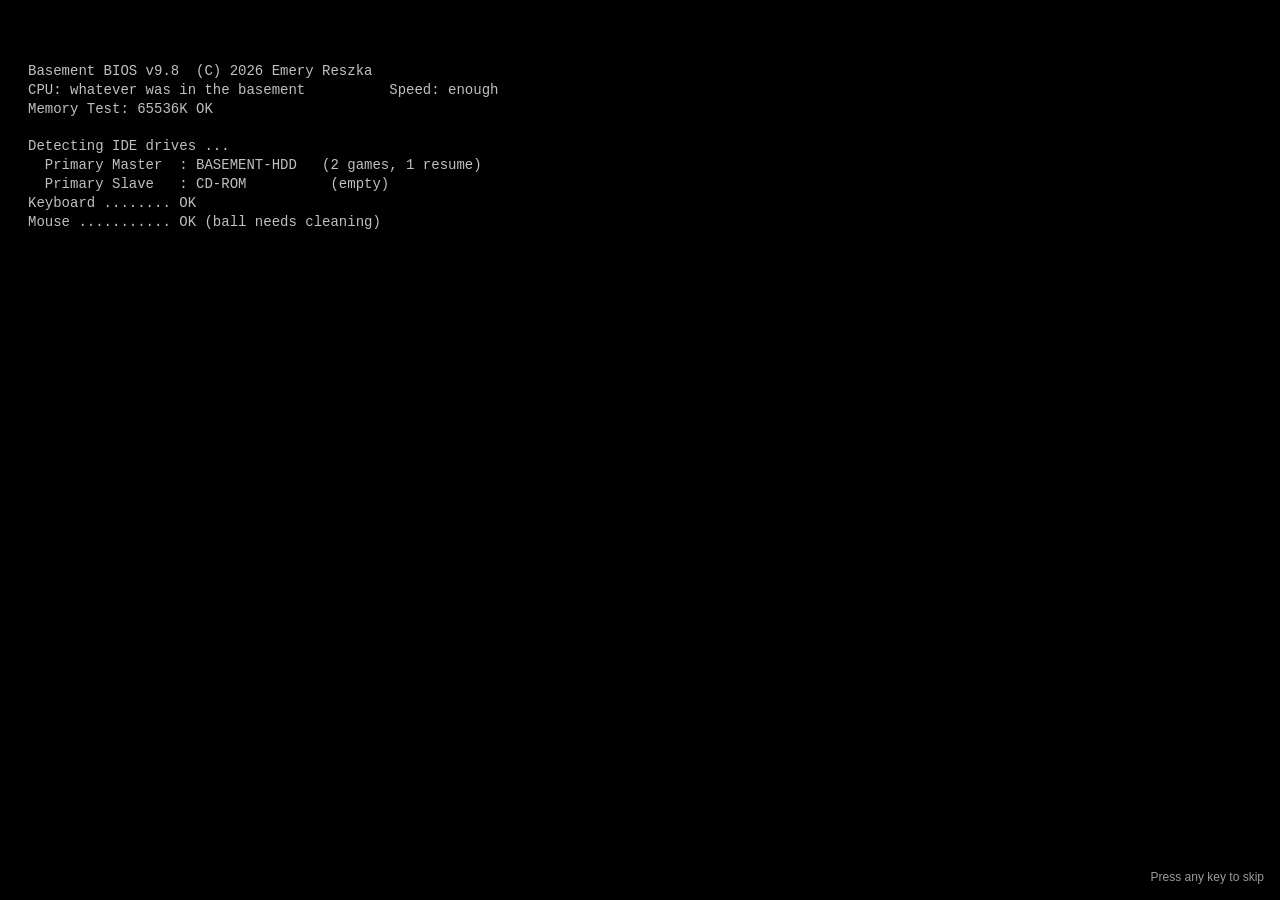
==== desktop.html @ 72ae478f "Add the Oct 7 Project Beta work to the dev log - Bullet patterns for enemies 04-12, hits, weapon swi" ====
<!DOCTYPE html>
<html lang="en">
<head>
<meta charset="UTF-8">
<meta name="viewport" content="width=device-width, initial-scale=1">
<title>The Basement — Emery Reszka</title>
<meta name="description" content="Emery Reszka's games on an old basement PC: a Windows 98 desktop with each game as its own 2000-era download site.">
<meta name="robots" content="noindex">
<meta name="theme-color" content="#008080">
<link rel="stylesheet" href="style.css?v=19">
<script src="basement.js?v=16" defer></script>
<link rel="icon" href="data:image/svg+xml,<svg xmlns='http://www.w3.org/2000/svg' viewBox='0 0 16 16' shape-rendering='crispEdges'><rect width='16' height='16' fill='%23008080'/><rect x='2' y='3' width='12' height='2' fill='%23000080'/><rect x='2' y='5' width='12' height='8' fill='%23c0c0c0'/><rect x='4' y='7' width='8' height='4' fill='%23fff'/></svg>">
</head>
<body>

<svg width="0" height="0" style="position:absolute" aria-hidden="true" focusable="false">
  <defs>
    <filter id="f-select" x="0" y="0" width="1" height="1">
      <feFlood flood-color="#000080" flood-opacity=".55" result="c"/>
      <feComposite in="c" in2="SourceAlpha" operator="in" result="t"/>
      <feBlend in="t" in2="SourceGraphic"/>
    </filter>
  </defs>
  <symbol id="i-computer" viewBox="0 0 16 16" shape-rendering="crispEdges">
    <rect x="1" y="1" width="14" height="11" fill="#c0c0c0"/>
    <path d="M1 1h14v1H1zM1 1h1v11H1z" fill="#fff"/>
    <path d="M14 1h1v11h-1zM1 11h14v1H1z" fill="#808080"/>
    <rect x="3" y="3" width="10" height="7" fill="#000080"/>
    <path d="M4 4h3v1H4zM4 6h5v1H4zM4 8h2v1H4z" fill="#fff"/>
    <rect x="6" y="12" width="4" height="1" fill="#808080"/>
    <rect x="3" y="13" width="10" height="2" fill="#c0c0c0"/>
    <path d="M3 13h10v1H3z" fill="#fff"/><path d="M3 14h10v1H3zM12 13h1v2h-1z" fill="#808080"/>
  </symbol>
  <symbol id="i-ie" viewBox="0 0 16 16" shape-rendering="crispEdges">
    <path d="M5 3h6v1H5zM4 4h8v7H4zM5 11h6v1H5z" fill="#1c5cd8"/>
    <path d="M6 5h4v1H6zM6 8h6v1H6zM10 9h2v1h-2z" fill="#fff"/>
    <ellipse cx="8" cy="8" rx="8" ry="2.6" transform="rotate(-28 8 8)" fill="none" stroke="#ffcc00" stroke-width="1.3"/>
  </symbol>
  <symbol id="i-bin" viewBox="0 0 16 16" shape-rendering="crispEdges">
    <path d="M5 2h5v2H5z" fill="#fff"/><path d="M6 1h3v1H6zM5 2h1v2H5zM9 2h1v2H9z" fill="#808080"/>
    <path d="M10 2h3v3h-3z" fill="#fff"/><path d="M10 2h3v1h-3zM12 3h1v2h-1z" fill="#808080"/>
    <rect x="3" y="4" width="10" height="1" fill="#808080"/>
    <rect x="4" y="5" width="8" height="10" fill="#c0c0c0"/>
    <path d="M4 5h1v10H4z" fill="#fff"/><path d="M11 5h1v10h-1zM4 14h8v1H4z" fill="#808080"/>
    <path d="M6 8h1v4H6zM9 8h1v4H9zM7 12h2v1H7zM7 7h2v1H7z" fill="#008000"/>
  </symbol>
  <symbol id="i-txt" viewBox="0 0 16 16" shape-rendering="crispEdges">
    <path d="M3 1h8v3h3v11H3z" fill="#fff"/>
    <path d="M3 1h8v1H3zM3 1h1v14H3zM3 14h11v1H3zM13 4h1v11h-1zM11 1h1v3h-1zM11 4h3v1h-3z" fill="#000"/>
    <path d="M5 6h6v1H5zM5 8h6v1H5zM5 10h4v1H5zM5 12h6v1H5z" fill="#000080"/>
  </symbol>
  <symbol id="i-pdf" viewBox="0 0 16 16" shape-rendering="crispEdges">
    <path d="M3 1h8v3h3v11H3z" fill="#fff"/>
    <path d="M3 1h8v1H3zM3 1h1v14H3zM3 14h11v1H3zM13 4h1v11h-1zM11 1h1v3h-1zM11 4h3v1h-3z" fill="#000"/>
    <rect x="4" y="6" width="9" height="4" fill="#c00000"/>
    <path d="M5 7h1v2H5zM7 7h1v2H7zM9 7h2v2H9z" fill="#fff"/>
    <path d="M5 11h6v1H5zM5 13h4v1H5z" fill="#808080"/>
  </symbol>
  <symbol id="i-media" viewBox="0 0 16 16" shape-rendering="crispEdges">
    <rect x="1" y="1" width="14" height="11" fill="#808080"/>
    <rect x="2" y="2" width="12" height="9" fill="#000"/>
    <path d="M6 4h1v5H6zM7 5h1v3H7zM8 5h1v3H8zM9 6h1v1H9z" fill="#00ff00"/>
    <rect x="1" y="12" width="14" height="3" fill="#c0c0c0"/>
    <path d="M1 12h14v1H1z" fill="#fff"/><path d="M3 13h2v1H3zM6 13h2v1H6zM9 13h2v1H9z" fill="#000"/>
  </symbol>
  <symbol id="i-mail" viewBox="0 0 16 16" shape-rendering="crispEdges">
    <rect x="1" y="4" width="14" height="9" fill="#fff"/>
    <path d="M1 4h14v1H1zM1 4h1v9H1zM14 4h1v9h-1zM1 12h14v1H1z" fill="#000"/>
    <path d="M2 5h1v1H2zM13 5h1v1h-1zM3 6h1v1H3zM12 6h1v1h-1zM4 7h1v1H4zM11 7h1v1h-1zM5 8h1v1H5zM10 8h1v1h-1zM6 9h1v1H6zM9 9h1v1H9zM7 10h2v1H7z" fill="#808080"/>
    <path d="M9 1h5v1H9zM13 0h1v1h-1zM13 2h1v1h-1zM2 14h5v1H2zM1 13h1v1H1zM1 15h1v1H1z" fill="#0000ff"/>
  </symbol>
  <symbol id="i-folder" viewBox="0 0 16 16" shape-rendering="crispEdges">
    <path d="M1 3h5v1H1zM1 4h14v10H1z" fill="#e0a800"/>
    <path d="M1 3h5v1H1zM6 4h9v1H6zM1 3h1v11H1zM1 14h14v1H1zM14 4h1v11h-1z" fill="#000"/>
    <path d="M2 6h12v7H2z" fill="#ffd800"/><path d="M2 6h12v1H2z" fill="#fff5b0"/>
  </symbol>
  <symbol id="i-flag" viewBox="0 0 16 16" shape-rendering="crispEdges">
    <g transform="skewY(-8) translate(0 1)">
      <rect x="1" y="2" width="6" height="6" fill="#ff0000"/><rect x="8" y="2" width="6" height="6" fill="#00a000"/>
      <rect x="1" y="9" width="6" height="6" fill="#0000ff"/><rect x="8" y="9" width="6" height="6" fill="#ffd700"/>
      <path d="M0 1h15v1H0zM0 1h1v15H0zM14 1h1v15h-1zM0 15h15v1H0zM7 1h1v15H7zM0 8h15v1H0z" fill="#000"/>
    </g>
  </symbol>
  <symbol id="i-err" viewBox="0 0 16 16"><circle cx="8" cy="8" r="7.5" fill="#ff0000" stroke="#800000"/><path d="M5 5l6 6M11 5l-6 6" stroke="#fff" stroke-width="2"/></symbol>
  <symbol id="i-info" viewBox="0 0 16 16"><circle cx="8" cy="8" r="7.5" fill="#fff" stroke="#000"/><path d="M7 4h2v2H7zM7 7h2v5H7z" fill="#0000ff"/></symbol>
  <symbol id="i-warn" viewBox="0 0 16 16"><path d="M8 1L15.5 15H.5z" fill="#ffff00" stroke="#000"/><path d="M7 5h2v5H7zM7 11h2v2H7z" fill="#000"/></symbol>
  <symbol id="i-globe" viewBox="0 0 16 16" shape-rendering="crispEdges"><circle cx="8" cy="8" r="7" fill="#1c5cd8" stroke="#003080"/><path d="M3 5h4v3H3zM8 3h4v2H8zM9 8h4v3H9zM4 10h3v3H4z" fill="#00c000"/></symbol>
  <symbol id="i-back" viewBox="0 0 16 16"><path d="M2 8l6-6v4h6v4H8v4z" fill="#00a000" stroke="#004000"/></symbol>
  <symbol id="i-fwd" viewBox="0 0 16 16"><path d="M14 8L8 2v4H2v4h6v4z" fill="#00a000" stroke="#004000"/></symbol>
  <symbol id="i-refresh" viewBox="0 0 16 16"><path d="M12.5 5.5A5.5 5.5 0 1 0 13.5 8" fill="none" stroke="#00a000" stroke-width="2.4"/><path d="M15 2v6H9z" fill="#00a000"/></symbol>
  <symbol id="i-home" viewBox="0 0 16 16"><path d="M8 1.5L1 8h2v7h4v-4h2v4h4V8h2z" fill="#f0f0f0" stroke="#000"/><path d="M1 8L8 1.5 15 8" fill="none" stroke="#c00000" stroke-width="2"/></symbol>
  <symbol id="i-print" viewBox="0 0 16 16"><rect x="4" y="1" width="8" height="5" fill="#fff" stroke="#000"/><rect x="1" y="6" width="14" height="6" fill="#c0c0c0" stroke="#000"/><rect x="4" y="10" width="8" height="5" fill="#fff" stroke="#000"/><rect x="12" y="7.5" width="1.5" height="1.5" fill="#00c000"/></symbol>
  <symbol id="i-down" viewBox="0 0 16 16"><path d="M5 1h6v7h4l-7 7-7-7h4z" fill="currentColor"/></symbol>
  <symbol id="i-min" viewBox="0 0 10 10"><rect x="1" y="6" width="6" height="2"/></symbol>
  <symbol id="i-max" viewBox="0 0 10 10"><path d="M0 0h9v9H0zM1 2v6h7V2z" fill-rule="evenodd"/></symbol>
  <symbol id="i-close" viewBox="0 0 10 10"><path d="M1 0l3.5 3.5L8 0h1v1L5.5 4.5 9 8v1H8L4.5 5.5 1 9H0V8l3.5-3.5L0 1V0z"/></symbol>
  <symbol id="i-shortcut" viewBox="0 0 10 10"><rect x=".5" y=".5" width="9" height="9" fill="#fff" stroke="#000"/><path d="M2 8l4-4H4V3h4v4H7V5.5L3 9.5z" fill="#000"/></symbol>
  <symbol id="i-star" viewBox="0 0 44 44"><g fill="#ff0000" stroke="#ffd700" stroke-width="1.5"><rect x="7" y="7" width="30" height="30"/><rect x="7" y="7" width="30" height="30" transform="rotate(30 22 22)"/><rect x="7" y="7" width="30" height="30" transform="rotate(60 22 22)"/></g></symbol>
  <symbol id="i-hdd" viewBox="0 0 16 16" shape-rendering="crispEdges"><rect x="1" y="4" width="14" height="8" fill="#c0c0c0" stroke="#000"/><rect x="11" y="7" width="2" height="2" fill="#00c000"/><path d="M2 5h12v1H2z" fill="#fff"/></symbol>
  <symbol id="i-speaker" viewBox="0 0 16 16"><path d="M2 6h3l4-3v10l-4-3H2z" fill="#000"/><path d="M11 5c2 2 2 4 0 6" fill="none" stroke="#000"/></symbol>
  <symbol id="i-hat" viewBox="0 0 16 16"><path d="M4 9a4 4 0 0 1 8 0v1H4z" fill="#ffd700" stroke="#000"/><rect x="2" y="10" width="12" height="2" fill="#ffd700" stroke="#000"/><path d="M5 12h6v3H5z" fill="#f0c090" stroke="#000"/></symbol>
</svg>

<noscript><p style="position:fixed;inset:0;z-index:9999;background:#008080;color:#fff;padding:24px;font:14px Tahoma,Arial,sans-serif">The Basement needs JavaScript to boot. The plain version of this site is at <a href="index.html" style="color:#fff">eareszka.github.io</a>.</p></noscript>

<!-- Boot -->
<div id="boot" aria-live="polite">
  <pre class="post"><span>Basement BIOS v9.8  (C) 2026 Emery Reszka</span><span>CPU: whatever was in the basement          Speed: enough</span><span>Memory Test: 65536K OK</span><span> </span><span>Detecting IDE drives ...</span><span>  Primary Master  : BASEMENT-HDD   (2 games, 1 resume)</span><span>  Primary Slave   : CD-ROM          (empty)</span><span>Keyboard ........ OK</span><span>Mouse ........... OK (ball needs cleaning)</span><span> </span><span>Starting The Basement 98 ... <i class="cur"></i></span></pre>
  <div class="splash">
    <div class="splash-logo">
      <svg class="flag"><use href="#i-flag"/></svg>
      <h1>The Basement <small>Emery Reszka &middot; Second Edition</small></h1>
    </div>
    <div class="splash-bar"></div>
  </div>
  <div class="boot-skip"><span class="key">Press any key</span><span class="tap">Tap</span> to skip</div>
</div>

<div id="off" data-mode="">
  <p class="safe">It's now safe to turn off your computer.<small><a href="#" data-action="poweron">Turn it back on</a> &nbsp;&middot;&nbsp; <a href="index.html">Go to the recruiter view</a></small></p>
</div>

<a class="to-pro" href="index.html"><svg class="ico16"><use href="#i-txt"/></svg> <span>Back to the </span>recruiter view</a>

<!-- Desktop -->
<div id="desktop">
  <button class="icon" data-open="w-sys"><svg class="ico"><use href="#i-computer"/></svg><span class="lbl">My Computer</span></button>
  <button class="icon" data-open="w-ie"><svg class="ico"><use href="#i-ie"/></svg><span class="lbl">Internet Explorer</span></button>
  <button class="icon" data-open="w-mail"><svg class="ico"><use href="#i-mail"/></svg><span class="lbl">Outlook Express</span></button>
  <button class="icon" data-open="w-notes"><svg class="ico"><use href="#i-txt"/></svg><span class="lbl">skills.txt</span></button>
  <a class="icon" href="Emery_Reszka_Resume.pdf" target="_blank" rel="noopener"><svg class="ico"><use href="#i-pdf"/></svg><svg class="shortcut"><use href="#i-shortcut"/></svg><span class="lbl">Resume.pdf</span></a>
  <button class="icon" data-open="w-media"><svg class="ico"><use href="#i-media"/></svg><span class="lbl">Media Player</span></button>
  <button class="icon" data-open="w-bin"><svg class="ico"><use href="#i-bin"/></svg><span class="lbl">Recycle Bin</span></button>
</div>

<!-- ═══ Internet Explorer ═══ -->
<section class="win" id="w-ie" role="dialog" aria-labelledby="w-ie-t" hidden data-icon="i-ie" data-menus="ie">
  <header class="tbar"><svg class="ico16"><use href="#i-ie"/></svg><h2 class="ttl" id="w-ie-t">Internet Explorer</h2></header>
  <div class="mbar" data-mbar></div>
  <div class="body">
    <div class="tools">
      <button class="tb" data-ie="back" disabled><svg><use href="#i-back"/></svg><span>Back</span></button>
      <button class="tb" data-ie="fwd" disabled><svg><use href="#i-fwd"/></svg><span>Forward</span></button>
      <span class="sep"></span>
      <button class="tb" data-ie="stop"><svg><use href="#i-err"/></svg><span>Stop</span></button>
      <button class="tb" data-ie="refresh"><svg><use href="#i-refresh"/></svg><span>Refresh</span></button>
      <button class="tb" data-ie="home"><svg><use href="#i-home"/></svg><span>Home</span></button>
      <span class="sep"></span>
      <button class="tb" data-open="w-mail"><svg><use href="#i-mail"/></svg><span>Mail</span></button>
      <button class="tb" data-ie="print"><svg><use href="#i-print"/></svg><span>Print</span></button>
      <span class="throb" aria-hidden="true"><svg><use href="#i-flag"/></svg></span>
    </div>
    <form class="addr" data-ie-form>
      <label for="ie-url">A<u>d</u>dress</label>
      <span class="field"><svg class="ico16"><use href="#i-ie"/></svg><input id="ie-url" type="text" autocomplete="off" spellcheck="false" value="http://emeryzone.basement/index.htm"></span>
      <button class="go" type="submit"><svg><use href="#i-fwd"/></svg>Go</button>
    </form>
    <div class="pane scroll" id="ie-pane" tabindex="-1">

      <!-- Portal -->
      <article class="site" id="s-portal" data-url="http://emeryzone.basement/index.htm" data-title="Emery's Games Zone">
        <div class="wrap">
          <div class="marquee" aria-hidden="true"><span>*** WELCOME TO EMERY'S GAMES ZONE *** TWO GAMES, BOTH REAL *** THE FAKE DOWNLOAD BUTTONS ARE THE JOKE *** SIGN MY GUESTBOOK *** BEST VIEWED AT 800x600 ***</span></div>
          <h1><span class="wordart rainbow">Emery's<br>Games Zone</span></h1>
          <p class="bestviewed"><span class="blink">!!!</span> This site is best viewed at 800x600 in Internet Explorer 5 <span class="blink">!!!</span></p>
          <div class="cols">
            <aside class="sitenav" aria-label="Site navigation">
              <div class="box"><b>Navigate</b>
                <ul>
                  <li><a href="#portal">Home</a></li>
                  <li><a href="#alpha">Project Alpha</a></li>
                  <li><a href="#beta">Project Beta</a></li>
                  <li><button type="button" data-open="w-sys">About the webmaster</button></li>
                  <li><button type="button" data-open="w-mail">Sign my guestbook</button></li>
                  <li><a href="#links">Links</a></li>
                </ul>
              </div>
              <div class="box"><b>Hit counter</b>
                <span class="counter" data-counter aria-hidden="true"></span>
                <p class="counter-note">You are visitor number <span data-counter-n>1</span>. This counter only counts you, on this computer. Nobody is tracked.</p>
              </div>
              <div class="webmaster">
                <b>The webmaster</b><br>Emery Reszka<br>CS at FGCU, class of 2027
              </div>
              <div class="b88s">
                <span class="b88 ie"><svg><use href="#i-ie"/></svg>Best viewed in IE 5</span>
                <span class="b88 ns">Netscape? Also fine</span>
                <span class="b88 res">800 x 600 or bust</span>
                <span class="b88 txt"><svg><use href="#i-txt"/></svg>Made in a text editor</span>
                <span class="b88 html">Valid HTML (probably)</span>
                <span class="b88 nf">No frames &middot; No Flash</span>
              </div>
            </aside>
            <main>
              <h2>Welcome to my homepage!!!</h2>
              <p class="intro">I'm Emery Reszka. I study Computer Science at Florida Gulf Coast University and graduate in May 2027. This is where I keep the games I've made: a JRPG in GameMaker and a top-down RPG in C++, both mostly to practice procedural generation. Every button on these pages goes to the real thing, except the flashing ones, which go to an error box.</p>
              <h2>The games</h2>
              <div class="featured">
                <section class="game" aria-labelledby="fg-alpha">
                  <h3 id="fg-alpha"><a href="#alpha">Project Alpha</a></h3>
                  <a class="thumb" href="#alpha"><img src="img/alpha-1.jpg" width="1533" height="860" loading="lazy" alt="Project Alpha: the party on a beach in the overworld"></a>
                  <p>A turn-based JRPG in GameMaker Studio 2, starring my real-life friends.</p>
                  <table class="spec">
                    <tr><th>Engine</th><td>GameMaker Studio 2</td></tr>
                    <tr><th>Status</th><td>On the backburner</td></tr>
                    <tr><th>Get it</th><td>Game Jolt</td></tr>
                  </table>
                  <p class="enter"><a href="#alpha">Enter the Alpha shrine &raquo;</a></p>
                </section>
                <section class="game" aria-labelledby="fg-beta">
                  <h3 id="fg-beta"><a href="#beta">Project Beta</a> <span class="new" aria-label="In progress"><svg><use href="#i-star"/></svg><b>WIP!</b></span></h3>
                  <a class="thumb" href="#beta"><img src="img/beta-town.png" width="1408" height="960" loading="lazy" alt="Project Beta: the starting town, with a road, a pond and forest"></a>
                  <p>A top-down RPG in C++ and SDL2 that generates a whole new world from every seed.</p>
                  <table class="spec">
                    <tr><th>Language</th><td>C++17 + SDL2</td></tr>
                    <tr><th>Status</th><td>In progress</td></tr>
                    <tr><th>Get it</th><td>Not yet</td></tr>
                  </table>
                  <p class="enter"><a href="#beta">Enter the dungeon &raquo;</a> &middot; <a href="#beta-dev">Dev log</a></p>
                </section>
              </div>
              <h2>News</h2>
              <ul>
                <li><b>Sep 2026:</b> New homepage. The old one is in the Recycle Bin.</li>
                <li><b>Sep 2026:</b> The software moved out. It lives on <a href="index.html">my professional site</a> now; the basement is games only.</li>
              </ul>
              <div class="ring">
                <b>The Basement Webring</b>
                This site is owned by Emery. Four sites, one basement.
                <nav aria-label="Webring"><a href="#links" data-ring="prev">&laquo; Previous</a> <a href="#beta" data-ring="rand">Random</a> <a href="#alpha" data-ring="next">Next &raquo;</a> <a href="#portal">List sites</a></nav>
              </div>
            </main>
          </div>
          <div class="foot">
            <p><span class="mailme"><svg><use href="#i-mail"/></svg><button type="button" data-open="w-mail" class="sitenav" style="border:0;background:none;padding:0;text-decoration:underline;font:inherit;color:inherit">E-mail the webmaster</button></span></p>
            <p>This page was last updated 9/27/2026. Made by hand in a text editor. No frames, no Flash, no Java applets, no counters that lie.</p>
            <p>&copy; 2026 Emery Reszka &middot; <a href="index.html">My professional site</a> &middot; <a href="https://github.com/eareszka" target="_blank" rel="noopener">GitHub</a></p>
          </div>
        </div>
      </article>

      <!-- Project Alpha -->
      <article class="site" id="s-alpha" data-url="http://emeryzone.basement/games/alpha.htm" data-title="~*~ Project Alpha ~*~ a JRPG">
        <div class="wrap">
          <h1><span class="wordart">Project Alpha</span></h1>
          <p class="tagline">~*~ a turn-based JRPG starring my real-life friends ~*~</p>
          <div class="uc"><svg><use href="#i-hat"/></svg><span>Under construction. On the backburner, not forgotten.</span><svg><use href="#i-hat"/></svg></div>
          <div class="cols">
            <aside class="sitenav" aria-label="Site navigation">
              <div class="box"><b>Alpha shrine</b>
                <ul>
                  <li><a href="#portal">&laquo; Back to the Zone</a></li>
                  <li><a href="#s-alpha-shots">Screenshots</a></li>
                  <li><a href="#s-alpha-dl">Download</a></li>
                  <li><a href="#beta">My other game</a></li>
                </ul>
              </div>
              <div class="box"><b>Hit counter</b><span class="counter" data-counter aria-hidden="true"></span><p class="counter-note">Visitor <span data-counter-n>1</span>, counted on your computer only.</p></div>
              <div class="b88s"><span class="b88">GameMaker Studio 2</span><span class="b88">Turn-based</span></div>
            </aside>
            <main>
              <h2>About the game</h2>
              <p>A turn-based JRPG in GameMaker Studio 2, with my real-life friends as the characters. I made it mainly to practice procedural generation. It's currently on the backburner, but far from forgotten.</p>
              <div id="s-alpha-shots">
                <h2>Screenshots</h2>
                <div class="shots">
                  <a href="img/alpha-1.jpg"><img class="wide" src="img/alpha-1.jpg" width="1533" height="860" loading="lazy" alt="Project Alpha: the party in a turn-based battle"></a>
                  <a href="img/alpha-2.png"><img class="wide" src="img/alpha-2.png" width="1554" height="892" loading="lazy" alt="Project Alpha: exploring the overworld"></a>
                  <a href="img/alpha-3.png"><img class="wide" src="img/alpha-3.png" width="1547" height="861" loading="lazy" alt="Project Alpha: a dialogue scene"></a>
                </div>
                <p class="shot-note">Click a picture to see it full size.</p>
              </div>
              <h2 id="s-alpha-dl">Download</h2>
              <div class="dl-row">
                <a class="dl-real" href="https://gamejolt.com/games/ProjectEmerald/880548" target="_blank" rel="noopener" data-file="Project Alpha for Windows" data-from="gamejolt.com" data-info="The game's page on Game Jolt. The download is there."><svg><use href="#i-down"/></svg>Get it on Game Jolt</a>
              </div>
              <button type="button" class="ad orange" data-msg="There is no 'full version'. The game is on Game Jolt, under the green button, and it is as finished as it is.">UNLOCK FULL VERSION <svg class="arrow"><use href="#i-down"/></svg><small>no CD key needed!!!</small></button>
              <table class="spec">
                <tr><th>Engine</th><td>GameMaker Studio 2</td></tr>
                <tr><th>Language</th><td>GML</td></tr>
                <tr><th>Genre</th><td>Turn-based JRPG</td></tr>
                <tr><th>Status</th><td>On the backburner</td></tr>
              </table>
              <div class="ring"><b>The Basement Webring</b><nav aria-label="Webring"><a href="#portal" data-ring="prev">&laquo; Previous</a> <a href="#links" data-ring="rand">Random</a> <a href="#beta" data-ring="next">Next &raquo;</a> <a href="#portal">List sites</a></nav></div>
            </main>
          </div>
          <div class="foot"><p class="lastupd">Last updated: 9/27/2026 (this page). The game: not since it went on the backburner.</p><p>Thanks for visiting my shrine. <a href="#portal">Back to the Zone</a>.</p></div>
        </div>
      </article>

      <!-- Project Beta -->
      <article class="site" id="s-beta" data-url="http://emeryzone.basement/games/beta.htm" data-title="Project Beta (C++ RPG)">
        <div class="wrap">
<pre class="map" aria-hidden="true">########################        #############
#......................#        #...........#
#......<i>@</i>...............+########+.....<u>k</u>.....#
#......................#        #...........#
#####.##################        ######.######
    #.#                              #.#
    #.####################           #.#
    #....................#############.#
    ######################.............#
                         ##############</pre>
          <h1><span class="wordart straight">Project Beta</span></h1>
          <p class="tagline">a top-down RPG in C++ with SDL2</p>
          <div class="uc"><svg><use href="#i-hat"/></svg><span>Under construction. Every seed is a different world; so is every build.</span><svg><use href="#i-hat"/></svg></div>
          <div class="cols">
            <aside class="sitenav" aria-label="Site navigation">
              <div class="box"><b>[beta]</b>
                <ul>
                  <li><a href="#portal">&laquo; Back to the Zone</a></li>
                  <li><a href="#s-beta-shots">Screenshots</a></li>
                  <li><a href="#beta-dev">Dev log</a></li>
                  <li><a href="#alpha">My other game</a></li>
                  <li><button type="button" data-open="w-mail">Mail</button></li>
                </ul>
              </div>
              <div class="box"><b>Hit counter</b><span class="counter" data-counter aria-hidden="true"></span><p class="counter-note">Visitor <span data-counter-n>1</span>. Counted here, on your machine.</p></div>
              <div class="b88s"><span class="b88">C++ / SDL2</span><span class="b88">Procgen</span></div>
            </aside>
            <main>
              <h2>About</h2>
              <p>A top-down RPG I'm writing in C++17 with SDL2, with no engine. Every seed generates a 3000 by 3000 tile world: biomes, rivers, cliffs, fifteen settlements joined by roads, and nine kinds of dungeon. Fights are bullet-hell battles. I started it in April 2026 to practice procedural generation.</p>
              <p>What went wrong along the way, and how I found it, is in the <a href="#beta-dev">dev log</a>.</p>
              <h2>Download</h2>
              <p>Not yet. It isn't done. When it is, the button will be here and it will be green. The source is public.</p>
              <div class="dl-row">
                <a class="dl-real quiet" href="https://github.com/eareszka/C-game" target="_blank" rel="noopener" data-file="Project Beta source code" data-from="github.com" data-info="The repository on GitHub: the game, the world generator and the tools I test it with.">Read the source</a>
              </div>
              <button type="button" class="ad red" data-msg="No. There is no beta of Project Beta yet. When there is, it will be a green button, and it will say where it goes.">DOWNLOAD BETA v99.9 <svg class="arrow"><use href="#i-down"/></svg><small>leaked build!!!</small></button>
              <div id="s-beta-shots">
                <h2>Screenshots</h2>
                <div class="shots">
                  <a href="img/beta-town.png"><img class="wide" src="img/beta-town.png" width="1408" height="960" loading="lazy" alt="Project Beta: the starting town, with a road, a pond and forest"></a>
                  <a href="img/beta-cliffs.png"><img class="wide" src="img/beta-cliffs.png" width="1408" height="960" loading="lazy" alt="Project Beta: cliffs and plateaus on a snowfield"></a>
                  <a href="img/beta-cave.png"><img class="wide" src="img/beta-cave.png" width="1408" height="960" loading="lazy" alt="Project Beta: a cave dungeon with an enemy and a piece of loot"></a>
                </div>
                <p class="shot-note">Click a picture to see it full size.</p>
              </div>
              <table class="spec">
                <tr><th>Language</th><td>C++17</td></tr>
                <tr><th>Library</th><td>SDL2 + SDL2_image</td></tr>
                <tr><th>Genre</th><td>Top-down RPG</td></tr>
                <tr><th>World</th><td>3000 &times; 3000 tiles, generated from a seed</td></tr>
                <tr><th>Status</th><td>In progress</td></tr>
              </table>
              <div class="ring"><b>The Basement Webring</b><nav aria-label="Webring"><a href="#alpha" data-ring="prev">&laquo; Previous</a> <a href="#portal" data-ring="rand">Random</a> <a href="#links" data-ring="next">Next &raquo;</a> <a href="#portal">List sites</a></nav></div>
            </main>
          </div>
          <div class="foot"><p class="lastupd">Last updated: 9/27/2026 (this page). The game changes every run and every build.</p><p>You descend. <a href="#portal">Back to the Zone</a>.</p></div>
        </div>
      </article>

      <!-- Project Beta: dev log. Entries are drafted from the commit history; Emery to confirm the wording of each. -->
      <article class="site" id="s-beta-dev" data-url="http://emeryzone.basement/games/beta_dev.htm" data-title="Project Beta - dev log">
        <div class="wrap">
          <h1><span class="wordart straight">Dev Log</span></h1>
          <p class="tagline">Project Beta: what broke, and how I found out why</p>
          <div class="cols">
            <aside class="sitenav" aria-label="Site navigation">
              <div class="box"><b>[dev log]</b>
                <ul>
                  <li><a href="#beta">&laquo; Back to Beta</a></li>
                  <li><a href="#dev-patterns">Bullet patterns</a></li>
                  <li><a href="#dev-crafting">Crafting</a></li>
                  <li><a href="#dev-depth">Walking behind things</a></li>
                  <li><a href="#dev-enemies">Enemy sprites</a></li>
                  <li><a href="#dev-camera">The camera</a></li>
                  <li><a href="#dev-cliffs">Cliffs</a></li>
                  <li><a href="#dev-wrap">The wrapping world</a></li>
                  <li><a href="#dev-speed">16 seconds</a></li>
                  <li><a href="#dev-towns">Ghost towns</a></li>
                  <li><a href="#dev-chasers">Stacked enemies</a></li>
                </ul>
              </div>
              <div class="b88s"><span class="b88">C++ / SDL2</span><span class="b88">No engine</span></div>
            </aside>
            <main class="devlog">
              <p>Newest first. Every number here was measured, mostly by small tools I wrote to render or count the world without opening the game. Pictures come from those same tools.</p>

              <!-- draft: Emery to confirm -->
              <section id="dev-patterns">
                <h2>Oct 7: Bullet patterns, EXP and the dungeons' outsides</h2>
                <p>Enemies 04 to 12, from Lili to Ebigane, each got their own bullet pattern. New kinds of bullet came with them: mines that wait before they go off, boomerangs that come back, and shots that speed up or slow down. Volleys are fired in shapes too: blossoms, eyes, leopard spots and pentagrams. Some enemies fire on a breath frame of their idle animation, so you can read the attack coming.</p>
                <div class="hard"><h3>Scoring a fight</h3><p>A hit now costs a whole bar of health and is clearly shown, and you can switch weapons mid-fight. EXP is a score of the fight: hits landed, bullets grazed and enemies defeated all count, and mining pays some too. Enough of it levels you up.</p></div>
                <div class="shots devshot"><a href="img/beta-graveyard.png"><img src="img/beta-graveyard.png" width="1408" height="960" loading="lazy" alt="A fenced graveyard with rows of gravestones and a small mausoleum at the back"></a></div>
                <p>Every dungeon now looks like where you came in. Ruins, pyramids and barrows have their own walls inside, doors and ladders lead between floors, and houses and the book shop have interiors.</p>
                <div class="shots devshot"><a href="img/beta-stonehenge.png"><img src="img/beta-stonehenge.png" width="1408" height="960" loading="lazy" alt="A ring of standing stones around a stairway down, between a forest and a snowfield"></a></div>
                <p class="shot-note">Above: a graveyard's mausoleum, and stonehenge with its stairway down. The gravestones and the fence can both be broken.</p>
              </section>

              <!-- draft: Emery to confirm -->
              <section id="dev-crafting">
                <h2>Oct 6: Crafting, and a raft off the first island</h2>
                <p>Weapons are now made, not found. Each one is a shape plus an ore: the shape decides how it swings or fires, the ore decides its damage, colour and what it can harvest. A TAB menu lists what you carry, what you can make and what each recipe still needs. Special parts come from the ruins, stonehenge and the catacombs.</p>
                <div class="hard"><h3>The opening</h3><p>You start on an island ringed by water. To leave you build a raft from wood, vine taken from a Treesqueak and the raft book, and it sails straight until it hits land. The two dungeons on the starting island only hold the weakest enemies and never link to each other, and the graveyard's way down stays hidden until you break its gravestone. A small checker tool, <code>craftcheck</code>, confirms every recipe can actually be finished from what the world gives you.</p></div>
              </section>

              <!-- draft: Emery to confirm -->
              <section id="dev-depth">
                <h2>Oct 4: Walking behind a church</h2>
                <div class="shots devshot"><a href="img/beta-church.png"><img src="img/beta-church.png" width="1408" height="960" loading="lazy" alt="A ruined church at the back of a walled graveyard full of gravestones"></a></div>
                <p>Every dungeon entrance got its own building: ruins, a mausoleum, an oasis, pyramids, stonehenge, a dead giant oak and a ruined church at the back of the catacombs. They looked right until you walked near them. Tile collision made you bump into empty air around a roof, and the player was drawn either fully in front of a building or fully behind it.</p>
                <div class="hard"><h3>How I fixed it</h3><p>Each building now reports two layers for every pixel: whether it's solid, and which ground row it stands on. The feet only collide with real footprints, so you can walk right up to a wall and behind a spire. Everything is drawn under the player first, then any pixel whose ground line is nearer than the player's feet is laid back over them. The same rule lets the oak's branches cover trees behind it. A doorway carves a short passage into the building, so you can only go in through the front, never from behind.</p></div>
                <div class="shots devshot"><a href="img/beta-pyramid.png"><img src="img/beta-pyramid.png" width="1408" height="960" loading="lazy" alt="A stepped stone pyramid with a doorway at the top of its stairs"></a></div>
                <p class="shot-note">Above: a step pyramid. On sand the same entrance becomes an Egyptian one.</p>
              </section>

              <!-- draft: Emery to confirm -->
              <section id="dev-enemies">
                <h2>Oct 2 to Oct 4: Every enemy gets a face</h2>
                <div class="shots devshot"><a href="img/beta-enemies.png"><img src="img/beta-enemies.png" width="1474" height="206" loading="lazy" alt="A row of pixel art enemies: a small rodent, a red winged creature, a lake serpent, a giant antlion, a coiled snake with an elephant head and more"></a></div>
                <p>Battles used to show a green box. Now each enemy has a sprite sheet: eight directions, each with its own idle animation, based on the creature's description in <i>A Book of Creatures</i>. It turns to face you and its hitbox scales with the sprite.</p>
                <div class="hard"><h3>How they're made</h3><p>Small enemies are drawn as text grids; bigger ones, with many parts, come from small Python generators sharing a library of shapes. Aseprite paints the frames, and the build checks the exported sheet pixel by pixel against what was drawn. The biggest creatures get five or eight idle frames instead of three, so the battle code now reads a frame count per sheet.</p></div>
              </section>

              <!-- draft: Emery to confirm -->
              <section id="dev-camera">
                <h2>Sep 30: Dashes crawling over the ground</h2>
                <p>Fullscreen, thin dark dashes appeared across the grass and moved as I walked. Windowed they never showed up. Later, at zooms like 0.75x, the player wobbled by a pixel and the tile seams shimmered while scrolling.</p>
                <div class="hard"><h3>How I found it</h3><p>Fullscreen the frame was scaled by 2.25, so tile edges landed on quarter pixels and sometimes sampled the row of the neighbouring sprite in the tile sheet. I matched the bad rows pixel for pixel to the tree art above the grass. The fix was to draw each frame at 1:1 and scale it once. The wobble came from float rounding at fractional zooms, so the camera now keeps its position in whole screen pixels.</p></div>
              </section>

              <!-- draft: Emery to confirm -->
              <section id="dev-cliffs">
                <h2>Aug 10 to Sep 29: Cliffs, four times</h2>
                <div class="shots devshot"><a href="img/beta-cliffs.png"><img src="img/beta-cliffs.png" width="1408" height="960" loading="lazy" alt="Cliffs and plateaus on a snowfield, built from stamped landforms"></a></div>
                <p>The cliffs started as flat brown tiles, then a nine-slice, then a set of drawing rules copied from how MOTHER&nbsp;1 draws its cliffs. Each version broke somewhere new: corners halfway down a face, ground sealed inside walls, pillars nobody could reach.</p>
                <div class="hard"><h3>What finally worked</h3><p>Stop drawing cliffs by rule. The world now stamps whole landforms: big ones spliced from the full MOTHER&nbsp;1 overworld at seams where every 2&times;2 block of sprites already exists in that map, small ones grown from my own island drawings with wave function collapse.</p></div>
              </section>

              <!-- draft: Emery to confirm -->
              <section id="dev-wrap">
                <h2>Sep 27: A world that wraps</h2>
                <div class="shots devshot"><a href="img/beta-map.png"><img src="img/beta-map.png" width="3000" height="3000" loading="lazy" alt="The whole world of seed 387, one pixel per tile: rivers in navy, roads in blue, towns in yellow, the wasteland in brown"></a></div>
                <p>I joined the map's edges so you can walk off one side and come back on the other. The edges met, but the land didn't: every noise pattern, smoothing filter and river still treated the edge as an edge, so the ground stopped dead at the seam.</p>
                <div class="hard"><h3>The hard part</h3><p>Every stage of generation had to treat the joined axis as a circle, from the coastline smoothing to the rivers stepping across. Then the biome mix had drifted, so I retuned it until eight test seeds were within a point of the old worlds (sand 4.3% against 4.6%). A census tool checks the seam's two edges against every other pair of neighbouring lines.</p></div>
                <p class="shot-note">Above: the whole world, one pixel to the tile. Fifteen settlements and the roads joining them.</p>
              </section>

              <!-- draft: Emery to confirm -->
              <section id="dev-speed">
                <h2>Aug 14: Sixteen seconds to build a world</h2>
                <p>The player waits while the world generates, and it took 15.6 seconds.</p>
                <div class="hard"><h3>How I fixed it</h3><p>I timed every stage first. One pass asked "is there snow within fifty tiles?" for every desert tile, a 101&times;101 scan each time; it now runs once for the whole map. A smoothing filter recounted its 49-tile window for every tile, 17 times over 9 million tiles; it now slides the window instead. 15.6 seconds became 2.9, and a hash of all nine million tiles proved each change built the exact same world.</p></div>
              </section>

              <!-- draft: Emery to confirm -->
              <section id="dev-towns">
                <h2>Aug 9: Towns in the middle of nowhere</h2>
                <div class="shots devshot"><a href="img/beta-town.png"><img src="img/beta-town.png" width="1408" height="960" loading="lazy" alt="The starting town, with a road, a pond and forest"></a></div>
                <p>Moats, winding paths and buildings kept showing up out in the wilderness, with working doors into real interiors that nobody had placed.</p>
                <div class="hard"><h3>How I found it</h3><p>Reading the code didn't find it; my first theory was wrong. So I made the generator snapshot the map after each of its two dozen stages and diffed them. The town stage was reading two empty town layouts that were declared one row tall, so the loop read about 97&nbsp;KB past a 624-byte array, straight into the real starting town's layout, shifted by a row. That's why the junk looked hand-made.</p></div>
              </section>

              <!-- draft: Emery to confirm -->
              <section id="dev-chasers">
                <h2>Aug 7: Enemies stacking on each other</h2>
                <div class="shots devshot"><a href="img/beta-cave.png"><img src="img/beta-cave.png" width="1408" height="960" loading="lazy" alt="A cave dungeon with an enemy (red) and a piece of loot (gold)"></a></div>
                <p>Enemies chasing you through a cave merged into one sprite. My separation pass pushed overlapping pairs apart twice per frame, and it still wasn't enough.</p>
                <div class="hard"><h3>How I measured it</h3><p>A stress test over 900 frames: in a one-tile corridor the closest two enemies sat 0.42 pixels apart, against a 14-pixel sprite. Each sweep only moves a push one link along a queue, so I sweep until nothing overlaps (at most 32 times). Closest approach went to about 15 pixels in every test, with zero overlapping frames.</p></div>
              </section>

              <div class="ring"><b>The Basement Webring</b><nav aria-label="Webring"><a href="#alpha" data-ring="prev">&laquo; Previous</a> <a href="#portal" data-ring="rand">Random</a> <a href="#links" data-ring="next">Next &raquo;</a> <a href="#portal">List sites</a></nav></div>
            </main>
          </div>
          <div class="foot"><p class="lastupd">Last updated: 10/7/2026. The source for all of this is on <a href="https://github.com/eareszka/C-game" target="_blank" rel="noopener">GitHub</a>.</p><p><a href="#beta">Back to Beta</a> &middot; <a href="#portal">Back to the Zone</a></p></div>
        </div>
      </article>

      <!-- Links -->
      <article class="site" id="s-links" data-url="http://emeryzone.basement/links.htm" data-title="Links - Emery's Games Zone">
        <div class="wrap">
          <h1><span class="wordart" style="--wa-fill:#0000ff;--wa-shade:#000080">Links</span></h1>
          <h2>Me, elsewhere</h2>
          <ul>
            <li><a href="index.html">My professional site</a>: my résumé and my software projects.</li>
            <li><a href="Emery_Reszka_Resume.pdf" target="_blank" rel="noopener">Résumé (PDF)</a></li>
            <li><a href="https://github.com/eareszka" target="_blank" rel="noopener">github.com/eareszka</a>: my source code.</li>
            <li><a href="https://www.linkedin.com/in/emery-reszka-a18336251/" target="_blank" rel="noopener">LinkedIn</a></li>
            <li><a href="https://www.youtube.com/@EmeryReszka" target="_blank" rel="noopener">YouTube</a>: also playable in Media Player on the desktop.</li>
            <li><button type="button" data-open="w-mail" class="sitenav" style="border:0;background:none;padding:0;text-decoration:underline;font:inherit;color:#0000ff">EmeryReszka@outlook.com</button></li>
          </ul>
          <h2>Cool sites</h2>
          <p>I don't have a links page of other people's sites. That was the one part of a 2000 homepage I couldn't do honestly.</p>
          <div class="ring"><b>The Basement Webring</b><nav aria-label="Webring"><a href="#beta" data-ring="prev">&laquo; Previous</a> <a href="#alpha" data-ring="rand">Random</a> <a href="#portal" data-ring="next">Next &raquo;</a> <a href="#portal">List sites</a></nav></div>
          <div class="foot"><p class="lastupd">Last updated: 9/27/2026.</p><p><a href="#portal">Back to the Zone</a></p></div>
        </div>
      </article>

      <!-- Cannot find server -->
      <article class="site" id="s-404" data-url="" data-title="Cannot find server">
        <div class="wrap">
          <h1>The page cannot be displayed</h1>
          <p>The page you are looking for is currently unavailable. The Web site might be experiencing technical difficulties, or you may need to adjust your browser settings. Or, more likely, this browser only knows four pages, and that isn't one of them.</p>
          <hr>
          <h2>Please try the following:</h2>
          <ul>
            <li>Click the <a href="#" data-ie-link="refresh">Refresh</a> button, or try again later.</li>
            <li>If you typed the page address in the Address bar, make sure that it is spelled correctly. Anything with "alpha", "beta" or "links" in it will work.</li>
            <li>Click the <a href="#portal">Home</a> button to go back to Emery's Games Zone.</li>
            <li>To leave the basement, use <a href="index.html">the recruiter view</a>.</li>
          </ul>
          <hr>
          <p>Cannot find server or DNS Error<br>Internet Explorer</p>
        </div>
      </article>

    </div>
    <div class="sbar"><span class="msg" data-ie-status>Done</span><span class="prog" aria-hidden="true"><i></i></span><span class="zone"><svg class="ico16"><use href="#i-globe"/></svg>Internet</span></div>
  </div>
  <div class="resize" aria-hidden="true"></div>
</section>

<!-- ═══ System Properties (My Computer) ═══ -->
<section class="win" id="w-sys" role="dialog" aria-labelledby="w-sys-t" hidden data-icon="i-computer" data-controls="close">
  <header class="tbar"><svg class="ico16"><use href="#i-computer"/></svg><h2 class="ttl" id="w-sys-t">System Properties</h2></header>
  <div class="body">
    <div class="tabs" role="tablist"><button class="tab" role="tab" aria-selected="true">General</button><button class="tab" role="tab" aria-selected="false" disabled>Device Manager</button><button class="tab" role="tab" aria-selected="false" disabled>Performance</button></div>
    <div class="sheet scroll">
      <dl>
        <dt>System:</dt>
        <dd>The Basement 98<br>Second Edition</dd>
        <dt>Registered to:</dt>
        <dd>Emery Reszka<br>B.S. Computer Science, Florida Gulf Coast University<br>Expected May 2027</dd>
        <dt>Computer:</dt>
        <dd>Osprey, Florida. Will relocate within the state.<br>U.S. citizen, no sponsorship needed.<br>Looking for software engineering internships and 2027 graduate roles.</dd>
        <dt>Background:</dt>
        <dd>NCAA Division I swimmer for four seasons at UW&ndash;Milwaukee, 20 to 40 hours a week alongside a full course load.<br>UPS preloader during the school year.<br>Aquatics staff at IMG Academy, summer 2026.</dd>
      </dl>
    </div>
    <div class="dlg-foot">
      <a class="b" href="Emery_Reszka_Resume.pdf" target="_blank" rel="noopener" style="text-decoration:none;display:inline-flex;align-items:center;justify-content:center">R&eacute;sum&eacute; (PDF)</a>
      <button class="b" type="button" data-open="w-mail">E-mail</button>
      <button class="b default" type="button" data-close>OK</button>
    </div>
  </div>
</section>

<!-- ═══ Notepad ═══ -->
<section class="win" id="w-notes" role="dialog" aria-labelledby="w-notes-t" hidden data-icon="i-txt" data-menus="notepad">
  <header class="tbar"><svg class="ico16"><use href="#i-txt"/></svg><h2 class="ttl" id="w-notes-t">skills.txt - Notepad</h2></header>
  <div class="mbar" data-mbar></div>
  <div class="body"><div class="pane scroll"><pre>SKILLS.TXT  -  Emery Reszka
=============================

LANGUAGES
  Python, Java, C, TypeScript, JavaScript, SQL, R, HTML

FRAMEWORKS AND TOOLS
  Django, React Native with Expo, PyTorch, SDL2, PyInstaller,
  Git, Linux under WSL, Win32 API, REST APIs, JSON

CONCEPTS AND PRACTICE
  Object-oriented programming, data structures and algorithms,
  computer vision, integrating LLM APIs, prompt engineering,
  Agile sprints

SCHOOL AND JOBS
  Florida Gulf Coast University, Fort Myers
    B.S. Computer Science, expected May 2027
  University of Wisconsin-Milwaukee, School of Engineering
    Computer Science coursework, Sep 2022 - May 2026,
    before transferring to FGCU
  NCAA Division I swimmer, UW-Milwaukee Athletics
    Sep 2022 - May 2026. Twenty to forty hours a week of
    training and competition alongside a full course load,
    for four seasons.
  Aquatics staff, IMG Academy, Bradenton
    Jun - Aug 2026. Supervised swimmers and kept the pool
    areas safe for student athletes and campers.
  Preloader, UPS, Elm Grove
    2023 - 2025. Loaded packages onto delivery trucks in
    route order, during the school year, around classes
    and Division I training.

(Read-only. The version with the formatting is the resume.)
</pre></div></div>
  <div class="resize" aria-hidden="true"></div>
</section>

<!-- ═══ Outlook Express ═══ -->
<section class="win" id="w-mail" role="dialog" aria-labelledby="w-mail-t" hidden data-icon="i-mail" data-menus="mail">
  <header class="tbar"><svg class="ico16"><use href="#i-mail"/></svg><h2 class="ttl" id="w-mail-t">Hi from the basement - Message</h2></header>
  <div class="mbar" data-mbar></div>
  <div class="body">
    <form class="mailform" data-mail style="display:contents">
      <div class="mail-tools">
        <button class="tb" type="submit"><svg><use href="#i-mail"/></svg><span>Send</span></button>
        <span class="sep" style="width:2px;align-self:stretch;margin:3px;box-shadow:var(--groove)"></span>
        <a class="tb" href="https://github.com/eareszka" target="_blank" rel="noopener"><svg><use href="#i-folder"/></svg><span>GitHub</span></a>
        <a class="tb" href="https://www.linkedin.com/in/emery-reszka-a18336251/" target="_blank" rel="noopener"><svg><use href="#i-globe"/></svg><span>LinkedIn</span></a>
        <a class="tb" href="https://www.youtube.com/@EmeryReszka" target="_blank" rel="noopener"><svg><use href="#i-media"/></svg><span>YouTube</span></a>
      </div>
      <div class="mailhead">
        <label for="m-to"><svg class="ico16"><use href="#i-txt"/></svg>To:</label><input class="field" id="m-to" type="text" value="EmeryReszka@outlook.com" readonly>
        <label for="m-from">From:</label><input class="field" id="m-from" type="text" placeholder="Your name (goes in the message)" autocomplete="name">
        <label for="m-subj">Subject:</label><input class="field" id="m-subj" type="text" value="Hi from the basement">
      </div>
      <div class="pane"><textarea class="field" id="m-body" aria-label="Message" placeholder="Send opens your mail program with this filled in. The address is real and I read it."></textarea></div>
    </form>
  </div>
  <div class="resize" aria-hidden="true"></div>
</section>

<!-- ═══ Media Player ═══ -->
<section class="win" id="w-media" role="dialog" aria-labelledby="w-media-t" hidden data-icon="i-media" data-menus="media">
  <header class="tbar"><svg class="ico16"><use href="#i-media"/></svg><h2 class="ttl" id="w-media-t">Media Player - @EmeryReszka</h2></header>
  <div class="mbar" data-mbar></div>
  <div class="body">
    <div class="mp-layout">
    <a class="screen" href="https://www.youtube.com/@EmeryReszka" target="_blank" rel="noopener"><span><span class="play" aria-hidden="true"></span><b>@EmeryReszka on YouTube</b><small>Click to open the channel</small></span></a>
    <div class="screen video" data-screen hidden></div>
    <div class="mp-controls">
      <button class="b" type="button" data-media="play" aria-label="Play">&#9654;</button>
      <button class="b" type="button" data-media="pause" disabled aria-label="Pause">&#10074;&#10074;</button>
      <button class="b" type="button" data-media="stop" disabled aria-label="Stop">&#9632;</button>
      <span class="track" aria-hidden="true"></span>
      <svg class="ico16"><use href="#i-speaker"/></svg>
    </div>
    <ul class="playlist scroll" data-playlist></ul>
    </div>
  </div>
</section>

<!-- ═══ Recycle Bin ═══ -->
<section class="win" id="w-bin" role="dialog" aria-labelledby="w-bin-t" hidden data-icon="i-bin" data-menus="bin">
  <header class="tbar"><svg class="ico16"><use href="#i-bin"/></svg><h2 class="ttl" id="w-bin-t">Recycle Bin</h2></header>
  <div class="mbar" data-mbar></div>
  <div class="body">
    <div class="pane scroll" style="padding:0">
      <table class="files">
        <thead><tr><th>Name</th><th>Original location</th><th>Date deleted</th><th>Type</th></tr></thead>
        <tbody>
          <tr><td><svg class="ico16"><use href="#i-txt"/></svg>vaporwave.css</td><td>C:\Portfolio\v1</td><td>9/27/2026</td><td>Cascading Style Sheet</td></tr>
          <tr><td><svg class="ico16"><use href="#i-txt"/></svg>neon_grid_scroll.gif</td><td>C:\Portfolio\v1</td><td>9/27/2026</td><td>GIF Image</td></tr>
          <tr><td><svg class="ico16"><use href="#i-txt"/></svg>Press Start 2P.ttf</td><td>C:\Portfolio\v1\fonts</td><td>9/27/2026</td><td>TrueType Font</td></tr>
          <tr><td><svg class="ico16"><use href="#i-txt"/></svg>titlebar_shimmer.ani</td><td>C:\Portfolio\v1</td><td>9/27/2026</td><td>Animated Cursor</td></tr>
          <tr><td><svg class="ico16"><use href="#i-txt"/></svg>emoji_icons.ico</td><td>C:\Portfolio\v1\icons</td><td>9/27/2026</td><td>Icon</td></tr>
          <tr><td><svg class="ico16"><use href="#i-txt"/></svg>hero_tagline.txt</td><td>C:\Portfolio\v1</td><td>9/27/2026</td><td>Text Document ("From code to concept, strategy to execution")</td></tr>
        </tbody>
      </table>
    </div>
    <div class="dlg-foot" style="justify-content:flex-start">
      <button class="b" type="button" data-msg-info="The old version of this page is gone. It was purple, it had a scrolling grid, and the icons were emoji. It is not coming back.">Restore</button>
      <button class="b" type="button" data-msg-info="The Recycle Bin is already as empty as it is going to get. These are the only things in it.">Empty Recycle Bin</button>
    </div>
  </div>
  <div class="resize" aria-hidden="true"></div>
</section>

<!-- ═══ Welcome ═══ -->
<section class="win" id="w-welcome" role="dialog" aria-labelledby="w-welcome-t" hidden data-icon="i-flag" data-controls="close">
  <header class="tbar"><svg class="ico16"><use href="#i-flag"/></svg><h2 class="ttl" id="w-welcome-t">Welcome</h2></header>
  <div class="body">
    <div class="welcome scroll">
      <div class="side"><h2>Welcome to The Basement</h2><p>The old computer where I keep my projects.</p></div>
      <div class="main">
        <h3>Everything on this desktop works.</h3>
        <p>Double-click an icon (tap, on a phone), drag windows around, or use the Start button.</p>
        <ul>
          <li><b>Internet Explorer</b> has a site for each of my two games, the way game sites looked in 2000. The green buttons are real. The flashing ones are not.</li>
          <li><b>My Computer</b> says who I am. <b>skills.txt</b> lists what I use.</li>
          <li><b>Outlook Express</b> writes me an e-mail. <b>Media Player</b> plays my YouTube channel.</li>
        </ul>
        <p>Looking for the résumé or my software projects? The résumé is on the desktop, and the software lives on the <a href="index.html">recruiter view</a>.</p>
      </div>
    </div>
    <div class="welcome-foot">
      <label><input type="checkbox" data-welcome-toggle checked> Show this screen each time The Basement starts</label>
      <span><button class="b default" type="button" data-open="w-ie" data-close-self>Open Internet Explorer</button> <button class="b" type="button" data-close>Close</button></span>
    </div>
  </div>
</section>

<!-- ═══ Image preview ═══ -->
<section class="win" id="w-view" role="dialog" aria-labelledby="w-view-t" hidden data-icon="i-txt">
  <header class="tbar"><svg class="ico16"><use href="#i-txt"/></svg><h2 class="ttl" id="w-view-t">Image Preview</h2></header>
  <div class="body"><div class="pane"><img data-view-img src="[data-uri]" alt=""></div></div>
  <div class="resize" aria-hidden="true"></div>
</section>

<!-- ═══ Dialogs ═══ -->
<section class="win dialog" id="d-msg" role="alertdialog" aria-labelledby="d-msg-t" aria-describedby="d-msg-b" hidden data-icon="i-err" data-controls="close">
  <header class="tbar"><h2 class="ttl" id="d-msg-t">Internet Explorer</h2></header>
  <div class="body">
    <div class="msg"><svg class="ico" data-msg-icon><use href="#i-err"/></svg><div id="d-msg-b" data-msg-body></div></div>
    <div class="btns"><button class="b default" type="button" data-close>OK</button></div>
  </div>
</section>

<section class="win dialog" id="d-dl" role="dialog" aria-labelledby="d-dl-t" hidden data-icon="i-ie" data-controls="close">
  <header class="tbar"><h2 class="ttl" id="d-dl-t">File Download</h2></header>
  <div class="body">
    <div class="msg"><svg class="ico"><use href="#i-ie"/></svg>
      <div>
        <p>You have chosen to download a file from this location.</p>
        <div class="dl-file"><b data-dl-name>file</b><span>from <span data-dl-from>github.com</span></span></div>
        <p>What would you like to do with this file?</p>
        <fieldset>
          <label><input type="radio" name="dl-what" value="open" checked> Open it from its current location</label>
          <label><input type="radio" name="dl-what" value="save"> Save this file to disk</label>
        </fieldset>
        <p><small>Either way it copies for a second, then opens the real page in a new tab. There is only one place the file lives.</small></p>
      </div>
    </div>
    <div class="btns"><button class="b default" type="button" data-dl-ok>OK</button><button class="b" type="button" data-close>Cancel</button><button class="b" type="button" data-dl-info>More Info</button></div>
  </div>
</section>

<section class="win dialog" id="d-copy" role="dialog" aria-labelledby="d-copy-t" hidden data-icon="i-folder" data-controls="close">
  <header class="tbar"><h2 class="ttl" id="d-copy-t">Copying...</h2></header>
  <div class="body">
    <div class="copyanim" aria-hidden="true">
      <svg class="ico"><use href="#i-folder"/></svg>
      <span class="papers"><i></i><i></i><i></i></span>
      <svg class="ico"><use href="#i-folder"/></svg>
    </div>
    <p class="copytext"><span data-copy-verb>Opening</span> <b data-copy-name>file</b><br>From '<span data-copy-from>github.com</span>' to 'this tab'</p>
    <div class="copybar" aria-hidden="true"><i></i></div>
    <div class="btns right"><button class="b" type="button" data-close>Cancel</button></div>
  </div>
</section>

<section class="win dialog" id="d-done" role="dialog" aria-labelledby="d-done-t" hidden data-icon="i-folder" data-controls="close">
  <header class="tbar"><h2 class="ttl" id="d-done-t">Download complete</h2></header>
  <div class="body">
    <div class="msg"><svg class="ico"><use href="#i-info"/></svg>
      <div>
        <p><b>Download complete.</b> Nothing was saved to your disk; the file lives at the address below and this button opens it.</p>
        <div class="dl-file"><b data-done-name>file</b><span data-done-href>https://</span></div>
      </div>
    </div>
    <div class="btns right"><button class="b default" type="button" data-done-open>Open</button><button class="b" type="button" data-close>Close</button></div>
  </div>
</section>

<section class="win dialog" id="d-shutdown" role="dialog" aria-labelledby="d-sd-t" hidden data-icon="i-flag" data-controls="close">
  <header class="tbar"><h2 class="ttl" id="d-sd-t">Shut Down The Basement</h2></header>
  <div class="body">
    <div class="msg"><svg class="ico"><use href="#i-computer"/></svg>
      <div>
        <p>What do you want the computer to do?</p>
        <fieldset>
          <label><input type="radio" name="sd" value="standby"> Stand by</label>
          <label><input type="radio" name="sd" value="off" checked> Shut down</label>
          <label><input type="radio" name="sd" value="restart"> Restart</label>
          <label><input type="radio" name="sd" value="pro"> Log off to the recruiter view</label>
        </fieldset>
      </div>
    </div>
    <div class="btns right"><button class="b default" type="button" data-sd-ok>OK</button><button class="b" type="button" data-close>Cancel</button><button class="b" type="button" disabled>Help</button></div>
  </div>
</section>

<!-- ═══ Start menu and taskbar ═══ -->
<nav id="startmenu" hidden aria-label="Start menu">
  <div class="sm-band"><b>The Basement</b><span>&nbsp;98</span></div>
  <div class="sm-items">
    <button type="button" data-open="w-ie"><svg class="ico"><use href="#i-ie"/></svg><span><u>I</u>nternet Explorer</span></button>
    <button type="button" data-open="w-sys"><svg class="ico"><use href="#i-computer"/></svg><span><u>M</u>y Computer</span></button>
    <button type="button" data-open="w-notes"><svg class="ico"><use href="#i-txt"/></svg><span>s<u>k</u>ills.txt</span></button>
    <button type="button" data-open="w-mail"><svg class="ico"><use href="#i-mail"/></svg><span><u>O</u>utlook Express</span></button>
    <button type="button" data-open="w-media"><svg class="ico"><use href="#i-media"/></svg><span>Media <u>P</u>layer</span></button>
    <button type="button" data-open="w-bin"><svg class="ico"><use href="#i-bin"/></svg><span><u>R</u>ecycle Bin</span></button>
    <hr>
    <a href="Emery_Reszka_Resume.pdf" target="_blank" rel="noopener"><svg class="ico"><use href="#i-pdf"/></svg><span><u>D</u>ocuments: Resume.pdf</span></a>
    <button type="button" data-open="w-welcome"><svg class="ico"><use href="#i-flag"/></svg><span><u>H</u>elp: Welcome</span></button>
    <hr>
    <a href="index.html"><svg class="ico"><use href="#i-folder"/></svg><span><u>L</u>og Off to the recruiter view</span></a>
    <button type="button" data-open="d-shutdown"><svg class="ico"><use href="#i-computer"/></svg><span>Sh<u>u</u>t Down...</span></button>
  </div>
</nav>

<div id="taskbar">
  <button class="b" id="start" type="button" aria-expanded="false" aria-controls="startmenu"><svg><use href="#i-flag"/></svg>Start</button>
  <span class="tdiv"></span>
  <div id="tasks"></div>
  <div class="tray"><svg><use href="#i-speaker"/></svg><time id="clock">12:00 AM</time></div>
</div>

</body>
</html>
---- style.css ----
/* The Basement: a Windows 98 shell around a webring of 2000-era game sites.
   Two layers share this file. The shell (desktop, windows, taskbar, dialogs)
   uses the Windows 98 system palette and Tahoma. The sites inside the
   browser window each carry their own webmaster's palette and faces. */

:root {
  --desk: #008080;
  --face: #c0c0c0;
  --hi: #ffffff;
  --lt: #dfdfdf;
  --lo: #808080;
  --dk: #000000;
  --navy: #000080;
  --navy2: #1084d0;
  --inact: #808080;
  --inact2: #b5b5b5;
  --ui: Tahoma, "MS Sans Serif", "Segoe UI", Arial, sans-serif;
  --ui-size: 11px;
  --raised: inset -1px -1px #000, inset 1px 1px #fff, inset -2px -2px #808080, inset 2px 2px #dfdfdf;
  --pressed: inset 1px 1px #000, inset -1px -1px #fff, inset 2px 2px #808080, inset -2px -2px #dfdfdf;
  --sunken: inset 1px 1px #808080, inset -1px -1px #fff, inset 2px 2px #000, inset -2px -2px #dfdfdf;
  --groove: inset 1px 1px #808080, inset -1px -1px #fff;
  --taskbar: 28px;
}

*, *::before, *::after { box-sizing: border-box; }
html, body { height: 100%; margin: 0; }
/* Pinned to the visible screen, so iOS Safari can't rubber-band the whole desktop
   or tuck the taskbar under its toolbar; only the panes inside windows scroll. */
html { -webkit-text-size-adjust: 100%; text-size-adjust: 100%; overscroll-behavior: none; }
body { position: fixed; inset: 0; overscroll-behavior: none; touch-action: manipulation; }
body {
  background: var(--desk);
  color: #000;
  font: var(--ui-size)/1.3 var(--ui);
  overflow: hidden;
  -webkit-font-smoothing: none;
  cursor: default;
  user-select: none;
}
img { display: block; }
::selection { background: var(--navy); color: #fff; }

/* Windows 98 scrollbars: checkered track, bevelled thumb and arrow buttons. */
.scroll { scrollbar-color: #c0c0c0 #e8e8e8; }
.scroll::-webkit-scrollbar { width: 16px; height: 16px; }
.scroll::-webkit-scrollbar-track {
  background-color: #dfdfdf;
  background-image: linear-gradient(45deg, #fff 25%, transparent 25%, transparent 75%, #fff 75%),
                    linear-gradient(45deg, #fff 25%, transparent 25%, transparent 75%, #fff 75%);
  background-size: 2px 2px;
  background-position: 0 0, 1px 1px;
}
.scroll::-webkit-scrollbar-thumb { background: var(--face); box-shadow: var(--raised); }
.scroll::-webkit-scrollbar-button:single-button {
  background-color: var(--face);
  box-shadow: var(--raised);
  height: 16px; width: 16px;
  background-repeat: no-repeat; background-position: center;
}
.scroll::-webkit-scrollbar-button:single-button:vertical:decrement {
  background-image: url("data:image/svg+xml,%3Csvg xmlns='http://www.w3.org/2000/svg' width='7' height='4'%3E%3Cpath d='M3 0l4 4H0z'/%3E%3C/svg%3E");
}
.scroll::-webkit-scrollbar-button:single-button:vertical:increment {
  background-image: url("data:image/svg+xml,%3Csvg xmlns='http://www.w3.org/2000/svg' width='7' height='4'%3E%3Cpath d='M0 0h7L3.5 4z'/%3E%3C/svg%3E");
}
.scroll::-webkit-scrollbar-button:single-button:horizontal:decrement {
  background-image: url("data:image/svg+xml,%3Csvg xmlns='http://www.w3.org/2000/svg' width='4' height='7'%3E%3Cpath d='M0 3.5L4 0v7z'/%3E%3C/svg%3E");
}
.scroll::-webkit-scrollbar-button:single-button:horizontal:increment {
  background-image: url("data:image/svg+xml,%3Csvg xmlns='http://www.w3.org/2000/svg' width='4' height='7'%3E%3Cpath d='M0 0l4 3.5L0 7z'/%3E%3C/svg%3E");
}
.scroll::-webkit-scrollbar-corner { background: var(--face); }

.ico { width: 32px; height: 32px; display: block; image-rendering: pixelated; flex: none; }
.ico16 { width: 16px; height: 16px; display: block; flex: none; }
.sr { position: absolute; width: 1px; height: 1px; overflow: hidden; clip: rect(0 0 0 0); white-space: nowrap; }

/* ── Buttons and fields ─────────────────────────────────────── */
.b {
  font: inherit; color: #000;
  background: var(--face);
  border: 0; border-radius: 0;
  box-shadow: var(--raised);
  padding: 4px 12px;
  min-width: 75px; min-height: 23px;
  cursor: default;
  position: relative;
}
.b:active, .b[aria-pressed="true"] { box-shadow: var(--pressed); padding: 5px 11px 3px 13px; }
.b:focus-visible { outline: 1px dotted #000; outline-offset: -4px; }
.b.default { box-shadow: 0 0 0 1px #000, var(--raised); }
.b:disabled { color: var(--lo); text-shadow: 1px 1px #fff; }
.b--sm { min-width: 0; padding: 2px 6px; min-height: 21px; }
.b--icon { min-width: 0; padding: 0; width: 16px; height: 14px; display: grid; place-items: center; }
.b--icon svg { width: 10px; height: 10px; display: block; }
.b--icon:active { padding: 1px 0 0 1px; }

.field {
  font: inherit; color: #000;
  background: #fff;
  border: 0; border-radius: 0;
  box-shadow: var(--sunken);
  padding: 3px 4px;
  min-height: 21px;
  user-select: text;
}
.field:focus { outline: none; }
textarea.field { resize: none; font-family: "Courier New", monospace; font-size: 12px; line-height: 1.35; }

/* ── Boot ───────────────────────────────────────────────────── */
#boot {
  position: fixed; inset: 0; z-index: 9000;
  background: #000; color: #aaa;
  /* The widest POST line is 56 columns; the text shrinks with the screen so it always fits. */
  font: min(14px, calc((100vw - 32px) / 36))/1.35 "Lucida Console", "Courier New", monospace;
  padding: 24px clamp(16px, 4vw, 28px);
  white-space: pre;
  overflow: hidden;
}
#boot[hidden] { display: none; }
#boot .post { margin: 0; font: inherit; color: #c0c0c0; }
#boot .post span { display: block; visibility: hidden; }
#boot .post span.on { visibility: visible; }
#boot .cur { display: inline-block; width: 9px; height: 15px; background: #c0c0c0; vertical-align: -2px; animation: caret 1s steps(1) infinite; }
@keyframes caret { 50% { opacity: 0; } }
#boot .splash {
  position: absolute; inset: 0;
  background: #000;
  display: none;
  place-items: center;
}
#boot.splash-on .splash { display: grid; }
#boot.splash-on .post { visibility: hidden; }
.splash-logo { text-align: center; }
.splash-logo .flag { width: 96px; height: 96px; margin: 0 auto 14px; }
.splash-logo h1 { font: 700 38px/1 var(--ui); color: #fff; margin: 0; letter-spacing: 1px; }
.splash-logo h1 small { display: block; font: 400 14px/1.4 var(--ui); color: #c0c0c0; margin-top: 8px; }
.splash-bar { position: absolute; left: 0; right: 0; bottom: 0; height: 12px; background: #000; overflow: hidden; }
.splash-bar::before {
  content: ""; position: absolute; top: 2px; bottom: 2px; width: 90px;
  background: repeating-linear-gradient(90deg, #0000a0 0 6px, #1084d0 6px 12px);
  animation: slide 1.1s linear infinite;
}
@keyframes slide { from { left: -90px; } to { left: 100%; } }
.boot-skip { position: absolute; right: 16px; bottom: 16px; color: #9a9a9a; font: 12px var(--ui); }
.boot-skip .tap { display: none; }
@media (hover: none) { .boot-skip .key { display: none; } .boot-skip .tap { display: inline; } }
.splash-logo { padding: 0 16px; }

/* ── Off states ─────────────────────────────────────────────── */
#off {
  position: fixed; inset: 0; z-index: 9100;
  background: #000;
  display: none; place-items: center;
  text-align: center;
}
#off[data-mode="off"] { display: grid; }
#off[data-mode="standby"] { display: grid; }
#off .safe {
  font: 700 clamp(20px, 4vw, 40px)/1.2 "Lucida Console", "Courier New", monospace;
  color: #f7b500;
  text-transform: uppercase;
  margin: 0 20px;
}
#off .safe small { display: block; font: 16px/1.5 var(--ui); color: #888; text-transform: none; margin-top: 24px; }
#off .safe a { color: #ffe08a; }
#off[data-mode="standby"] .safe { display: none; }

/* ── Desktop ────────────────────────────────────────────────── */
#desktop {
  position: absolute; inset: 0 0 var(--taskbar) 0;
  padding: 6px 4px;
  display: flex; flex-direction: column; flex-wrap: wrap;
  align-content: flex-start;
  gap: 2px 8px;
}
.icon {
  width: 76px; padding: 4px 2px;
  display: flex; flex-direction: column; align-items: center; gap: 3px;
  background: none; border: 0; font: inherit; color: #fff;
  cursor: default;
  text-align: center;
  text-decoration: none;
  position: relative;
}
.icon .lbl {
  padding: 1px 2px;
  line-height: 1.2;
  border: 1px dotted transparent;
  max-width: 100%;
  overflow-wrap: anywhere;
}
.icon:focus-visible, .icon.selected { outline: none; }
.icon:focus-visible .lbl, .icon.selected .lbl { background: var(--navy); border-color: #ffff80; }
.icon:focus-visible .ico, .icon.selected .ico { filter: brightness(.7) saturate(1.2); }
.icon.selected .ico { filter: url(#f-select); }
.icon .shortcut { position: absolute; left: 22px; top: 25px; width: 10px; height: 10px; }

/* Back to the recruiter view: a bevelled shortcut pinned top right. */
.to-pro {
  position: absolute; top: 8px; right: 10px; z-index: 5; /* above the desktop, behind every window */
  display: inline-flex; align-items: center; gap: 6px;
  font: inherit; color: #000; text-decoration: none;
  background: var(--face); box-shadow: var(--raised);
  padding: 3px 10px 3px 6px;
}
.to-pro:focus-visible { outline: 1px dotted #000; outline-offset: -4px; }
.to-pro:active { box-shadow: var(--pressed); }

/* ── Windows ────────────────────────────────────────────────── */
.win {
  position: absolute;
  background: var(--face);
  box-shadow: var(--raised);
  padding: 3px;
  display: flex; flex-direction: column;
  min-width: 200px; min-height: 100px;
  z-index: 10;
}
.win[hidden] { display: none; }
/* No window outgrows the screen above the taskbar; whatever no longer fits scrolls inside it. */
.win { max-width: 100%; max-height: calc(100% - var(--taskbar)); }
.win.active { z-index: 20; }
.win.dialog { z-index: 30; }
.win.dialog.active { z-index: 40; }
.win.maximized { left: 0 !important; top: 0 !important; width: 100% !important; height: calc(100% - var(--taskbar)) !important; }
.win.maximized .resize { display: none; }

.tbar {
  display: flex; align-items: center; gap: 3px;
  height: 18px; padding: 1px 2px 1px 3px;
  background: linear-gradient(90deg, var(--navy), var(--navy2));
  color: #fff; font-weight: 700;
  cursor: default;
  flex: none;
}
.win:not(.active) .tbar { background: linear-gradient(90deg, var(--inact), var(--inact2)); color: #fff; }
.tbar .ttl { flex: 1; white-space: nowrap; overflow: hidden; text-overflow: ellipsis; margin: 0; font: inherit; }
.tbar .ctl { display: flex; gap: 2px; margin-left: 2px; }
.tbar .ctl .b--icon:last-child { margin-left: 2px; }

.mbar { display: flex; gap: 0; height: 19px; align-items: center; padding: 0 1px; flex: none; }
.mbar button {
  font: inherit; background: none; border: 0; padding: 2px 6px; color: #000; cursor: default;
}
.mbar button u { text-decoration: underline; }
.mbar button:hover, .mbar button[aria-expanded="true"] { background: var(--navy); color: #fff; }
.mbar button:focus-visible { outline: 1px dotted #000; outline-offset: -2px; }
.menu {
  position: absolute; z-index: 60;
  background: var(--face); box-shadow: var(--raised);
  padding: 2px; min-width: 150px;
}
.menu[hidden] { display: none; }
.menu button { display: flex; width: 100%; text-align: left; font: inherit; background: none; border: 0; padding: 3px 18px 3px 22px; color: #000; gap: 8px; }
.menu button:hover, .menu button:focus-visible { background: var(--navy); color: #fff; outline: none; }
.menu hr { border: 0; height: 2px; margin: 3px 2px; box-shadow: var(--groove); }

.body { flex: 1; min-height: 0; display: flex; flex-direction: column; overflow: auto; }
.pane {
  flex: 1; min-height: 0; overscroll-behavior: contain;
  background: #fff; box-shadow: var(--sunken);
  padding: 2px;
  overflow: auto;
  user-select: text;
}
.resize {
  position: absolute; right: 2px; bottom: 2px; width: 14px; height: 14px;
  cursor: nwse-resize;
  background: url("data:image/svg+xml,%3Csvg xmlns='http://www.w3.org/2000/svg' width='12' height='12'%3E%3Cpath d='M11 1v1h-1V1zM11 4v1h-1V4zM8 4v1H7V4zM11 7v1h-1V7zM8 7v1H7V7zM5 7v1H4V7zM11 10v1h-1v-1zM8 10v1H7v-1zM5 10v1H4v-1zM2 10v1H1v-1z' fill='%23fff'/%3E%3Cpath d='M10 2v1H9V2zM10 5v1H9V5zM7 5v1H6V5zM10 8v1H9V8zM7 8v1H6V8zM4 8v1H3V8zM10 11v1H9v-1zM7 11v1H6v-1zM4 11v1H3v-1zM1 11v1H0v-1z' fill='%23808080'/%3E%3C/svg%3E") no-repeat right bottom;
}
.sbar {
  display: flex; gap: 2px; margin-top: 2px; height: 20px; flex: none;
}
.sbar > span { box-shadow: var(--groove); padding: 2px 6px; white-space: nowrap; overflow: hidden; text-overflow: ellipsis; display: flex; align-items: center; gap: 4px; }
.sbar .msg { flex: 1; }
.sbar .zone { width: 130px; }

/* Zoom rectangle drawn when windows open and close. */
.zoom { position: fixed; z-index: 8000; border: 2px dotted #fff; mix-blend-mode: difference; pointer-events: none; }

/* ── Browser window ─────────────────────────────────────────── */
#w-ie { width: min(940px, calc(100vw - 32px)); height: min(760px, calc(100vh - 64px)); left: 90px; top: 18px; }
.tools { display: flex; align-items: flex-start; gap: 2px; padding: 2px 4px 3px; border-top: 1px solid var(--lo); box-shadow: inset 0 1px #fff; flex: none; }
.tools .tb {
  display: flex; flex-direction: column; align-items: center; gap: 2px;
  font: inherit; color: #000; background: none; border: 1px solid transparent; padding: 3px 6px 2px; min-width: 48px;
}
.tools .tb svg { width: 20px; height: 20px; display: block; }
.tools .tb:hover:not(:disabled) { border-color: #fff var(--lo) var(--lo) #fff; }
.tools .tb:active:not(:disabled) { border-color: var(--lo) #fff #fff var(--lo); }
.tools .tb:disabled { color: var(--lo); }
.tools .tb:disabled svg { filter: grayscale(1) opacity(.5); }
.tools .tb:focus-visible { outline: 1px dotted #000; outline-offset: -3px; }
.tools .sep { width: 2px; align-self: stretch; margin: 3px 3px; box-shadow: var(--groove); }
/* The throbber: the flag at the toolbar's right, which only moves while a page loads. */
.tools .throb { margin-left: auto; align-self: center; width: 34px; height: 34px; display: grid; place-items: center; box-shadow: var(--sunken); background: #000; }
.tools .throb svg { width: 22px; height: 22px; }
.win.loading .throb svg { animation: throb .6s steps(4) infinite; }
@keyframes throb { 25% { transform: translateY(-2px) rotate(-6deg); } 50% { transform: translateY(0) rotate(0); } 75% { transform: translateY(2px) rotate(6deg); } }
.sbar .prog { width: 120px; padding: 3px 3px; }
.sbar .prog i { display: block; height: 100%; width: 0; background: repeating-linear-gradient(90deg, #000080 0 8px, transparent 8px 10px); }
.win.loading .prog i { animation: prog .9s steps(10, end) forwards; }
@keyframes prog { to { width: 100%; } }
.addr { display: flex; align-items: center; gap: 4px; padding: 3px 4px; border-top: 1px solid var(--lo); box-shadow: inset 0 1px #fff; flex: none; }
.addr label { padding-right: 4px; }
.addr .field { flex: 1; display: flex; align-items: center; gap: 4px; padding: 1px 3px; min-width: 0; }
.addr .field input { flex: 1; border: 0; font: inherit; padding: 2px 0; min-width: 0; background: none; user-select: text; }
.addr .field input:focus { outline: none; }
.addr .go { display: inline-flex; align-items: center; gap: 4px; font: inherit; border: 1px solid transparent; background: none; padding: 2px 6px; }
.addr .go:hover { border-color: #fff var(--lo) var(--lo) #fff; }
.addr .go svg { width: 16px; height: 16px; }
#ie-pane { padding: 0; }
#ie-pane:focus { outline: none; }

/* ── Dialogs ────────────────────────────────────────────────── */
.dialog { width: min(420px, calc(100vw - 24px)); left: 50%; top: 40%; transform: translate(-50%, -50%); min-height: 0; }
.dialog .body { padding: 12px 12px 10px; gap: 12px; }
.dialog .msg { display: flex; gap: 14px; align-items: flex-start; user-select: text; }
.dialog .msg p { margin: 0 0 6px; line-height: 1.4; }
.dialog .msg p:last-child { margin: 0; }
.dialog .btns { display: flex; justify-content: center; gap: 6px; flex-wrap: wrap; }
.dialog .btns.right { justify-content: flex-end; }
.dialog fieldset { border: 0; padding: 0; margin: 0; display: grid; gap: 6px; }
.dialog fieldset label { display: flex; gap: 6px; align-items: center; }
.dialog .group { box-shadow: var(--groove); padding: 8px 10px 10px; margin-top: 4px; position: relative; }
.dialog .group legend, .dialog .group > b { position: absolute; top: -7px; left: 8px; background: var(--face); padding: 0 3px; font-weight: 400; }
.dl-file { background: #fff; box-shadow: var(--sunken); padding: 6px 8px; margin: 6px 0 2px; user-select: text; }
.dl-file b { display: block; margin-bottom: 2px; }
.dl-file span { color: #444; overflow-wrap: anywhere; }
/* Copying files: two folders and three pages flying between them, in steps. */
.copyanim { display: flex; align-items: center; gap: 8px; justify-content: center; padding: 6px 0 10px; }
.copyanim .papers { position: relative; width: 120px; height: 32px; display: block; }
.copyanim .papers i { position: absolute; top: 8px; left: 0; width: 12px; height: 16px; background: #fff; border: 1px solid #000; box-shadow: inset 0 3px 0 -1px #808080, inset 0 6px 0 -1px #808080; animation: fly .9s steps(6) infinite; }
.copyanim .papers i:nth-child(2) { animation-delay: .3s; }
.copyanim .papers i:nth-child(3) { animation-delay: .6s; }
@keyframes fly { from { left: 0; transform: translateY(0); } 50% { transform: translateY(-10px); } to { left: 108px; transform: translateY(0); } }
.copytext { margin: 0 0 10px; line-height: 1.5; text-align: center; user-select: text; }
.copybar { height: 16px; box-shadow: var(--sunken); background: #fff; padding: 2px; margin: 0 0 12px; }
.copybar i { display: block; height: 100%; width: 0; background: repeating-linear-gradient(90deg, #000080 0 8px, #fff 8px 10px); animation: prog 1.1s steps(11, end) forwards; }

/* ── System properties ──────────────────────────────────────── */
#w-sys { width: min(430px, calc(100vw - 24px)); left: 260px; top: 70px; }
.tabs { display: flex; padding: 6px 6px 0; gap: 0; flex: none; }
.tab { font: inherit; background: var(--face); border: 0; box-shadow: inset 1px 1px #fff, inset -1px 0 #808080, inset 2px 0 #dfdfdf; padding: 3px 10px 4px; margin-bottom: -1px; }
.tab[aria-selected="true"] { box-shadow: inset 1px 1px #fff, inset -1px 0 #000, inset 2px 0 #dfdfdf, inset -2px 0 #808080; padding: 2px 12px 5px; position: relative; z-index: 1; }
.sheet { margin: 0 6px; box-shadow: inset 1px 1px #fff, inset -1px -1px #000, inset -2px -2px #808080; padding: 14px 16px; display: grid; grid-template-columns: 1fr; gap: 6px 14px; align-content: start; user-select: text; flex: 1; min-height: 0; overflow: auto; }
.sheet dl { margin: 0; grid-column: 1; grid-row: 1; }
.sheet dt { margin-top: 10px; font-weight: 400; }
.sheet dt:first-child { margin-top: 0; }
.sheet dd { margin: 2px 0 0 18px; line-height: 1.4; }
.sheet .portrait { grid-column: 2; grid-row: 1; }
.sheet .portrait img { width: 120px; height: 120px; box-shadow: var(--sunken); padding: 2px; background: var(--face); }
.sheet .portrait small { display: block; text-align: center; margin-top: 4px; color: #333; }
.dlg-foot { display: flex; justify-content: flex-end; gap: 6px; padding: 10px 6px 6px; flex: none; }

/* ── Notepad ────────────────────────────────────────────────── */
#w-notes { width: min(500px, calc(100vw - 24px)); height: 420px; left: 320px; top: 90px; }
#w-notes .pane { padding: 0; }
#w-notes pre { margin: 0; padding: 4px 6px; font: 13px/1.4 "Lucida Console", "Courier New", monospace; white-space: pre-wrap; user-select: text; }

/* ── Outlook Express ────────────────────────────────────────── */
#w-mail { width: min(520px, calc(100vw - 24px)); height: 440px; left: 200px; top: 60px; }
.mailhead { display: grid; grid-template-columns: 64px 1fr; gap: 4px 6px; align-items: center; padding: 6px 6px 4px; flex: none; }
.mailhead label { display: flex; align-items: center; gap: 4px; }
.mailhead .field { display: block; width: 100%; }
.mailhead .cc a { color: var(--navy); }
#w-mail .body .pane { display: flex; flex-direction: column; }
#w-mail textarea { flex: 1; width: 100%; box-shadow: none; border: 0; padding: 6px; }
.mail-tools { display: flex; gap: 2px; padding: 3px 4px; border-top: 1px solid var(--lo); box-shadow: inset 0 1px #fff; flex: none; align-items: flex-start; }
.mail-tools .tb { display: flex; flex-direction: column; align-items: center; gap: 2px; font: inherit; color: #000; background: none; border: 1px solid transparent; padding: 3px 8px 2px; min-width: 52px; text-decoration: none; }
.mail-tools .tb svg { width: 20px; height: 20px; }
.mail-tools .tb:hover { border-color: #fff var(--lo) var(--lo) #fff; }
.mail-tools .tb:focus-visible { outline: 1px dotted #000; outline-offset: -3px; }

/* ── Media player ───────────────────────────────────────────── */
#w-media { width: min(400px, calc(100vw - 24px)); left: 420px; top: 120px; }
/* The player is laid out by its own window width, so a maximized window and a
   phone get the same treatment: narrow, a 16:9 screen over the playlist;
   wide, the screen fills the window and the playlist stands down the right. */
#w-media .body { container-type: inline-size; }
.screen {
  background: #000; color: #fff;
  aspect-ratio: 16 / 9; flex: none; display: grid; place-items: center; text-align: center;
  box-shadow: var(--sunken); margin: 2px; cursor: pointer; border: 0; width: calc(100% - 4px); font: inherit;
}
#w-media .mp-layout { flex: 1; min-height: 0; display: flex; flex-direction: column; }
#w-media .playlist { flex: 1 1 auto; min-height: 0; }
@container (min-width: 640px) {
  #w-media .mp-layout { display: grid; grid-template-columns: 1fr minmax(240px, 30%); grid-template-rows: 1fr auto; height: 100%; }
  #w-media .screen { grid-area: 1 / 1; aspect-ratio: auto; width: auto; height: auto; min-height: 0; }
  #w-media .mp-controls { grid-area: 2 / 1; }
  #w-media .playlist { grid-area: 1 / 2 / 3 / 3; max-height: none; margin: 2px 2px 2px 4px; }
  #w-media .playlist img { width: 96px; height: 54px; }
}
.screen, .screen:visited, .screen:hover { color: #fff; text-decoration: none; }
.screen:focus-visible { outline: 1px dotted #fff; outline-offset: -6px; }
.screen.video { display: block; padding: 2px; cursor: default; }
.screen[hidden] { display: none; }
.screen.video iframe { display: block; width: 100%; height: 100%; border: 0; }
.playlist li a[aria-current="true"] { background: var(--navy); color: #fff; }
.screen .play { width: 0; height: 0; border: 22px solid transparent; border-left: 34px solid #00c000; border-right: 0; margin: 0 auto 10px; }
.screen b { display: block; font-size: 12px; }
.screen small { display: block; color: #aaa; margin-top: 4px; }
.mp-controls { display: flex; gap: 2px; padding: 4px 2px; align-items: center; }
.mp-controls .b { min-width: 0; padding: 2px 8px; }
.mp-controls .track { flex: 1; height: 10px; box-shadow: var(--sunken); background: #fff; position: relative; margin: 0 6px; }
.mp-controls .track::after { content: ""; position: absolute; left: 0; top: 0; bottom: 0; width: 34%; background: var(--navy); }
.playlist { margin: 0; padding: 2px; list-style: none; background: #fff; box-shadow: var(--sunken); overflow: auto; }
.playlist li a { display: flex; gap: 8px; align-items: center; padding: 3px; color: #000; text-decoration: none; }
.playlist li a:hover, .playlist li a:focus-visible { background: var(--navy); color: #fff; outline: none; }
.playlist img { width: 64px; height: 36px; object-fit: cover; border: 1px solid #000; }
.playlist span { display: block; }
.playlist small { display: block; color: inherit; opacity: .8; margin-top: 2px; }
.playlist .hint { padding: 6px; color: #444; }

/* ── Recycle bin ────────────────────────────────────────────── */
#w-bin { width: min(460px, calc(100vw - 24px)); height: 320px; left: 360px; top: 140px; }
.files { width: 100%; border-collapse: collapse; font: inherit; user-select: text; }
.files th { text-align: left; font-weight: 400; background: var(--face); box-shadow: var(--raised); padding: 3px 6px; position: sticky; top: 0; }
.files td { padding: 3px 6px; white-space: nowrap; vertical-align: middle; }
.files td:last-child { white-space: normal; min-width: 110px; }
.files td:first-child { display: flex; gap: 6px; align-items: center; }
.files tr:hover td { background: var(--navy); color: #fff; }

/* ── Welcome ────────────────────────────────────────────────── */
#w-welcome { width: min(520px, calc(100vw - 24px)); left: 220px; top: 80px; }
/* The pane scrolls on a short screen so the buttons below it stay put. */
.welcome { display: grid; grid-template-columns: 150px 1fr; flex: 1 1 260px; min-height: 0; overflow: auto; }
.welcome .side { background: linear-gradient(180deg, var(--navy), var(--navy2)); color: #fff; padding: 18px 14px; }
.welcome .side h2 { font: 700 20px/1.15 var(--ui); margin: 0 0 6px; }
.welcome .side p { margin: 0; color: #fff; }
.welcome .main { padding: 16px 18px; background: #fff; box-shadow: var(--sunken); user-select: text; }
.welcome .main h3 { font: 700 13px/1.3 var(--ui); margin: 0 0 8px; }
.welcome .main p { margin: 0 0 8px; line-height: 1.45; }
.welcome .main ul { margin: 0 0 8px; padding-left: 18px; line-height: 1.5; }
.welcome .main li b { font-weight: 700; }
.welcome-foot { display: flex; align-items: center; justify-content: space-between; gap: 10px; padding: 8px 6px 4px; flex-wrap: wrap; }
.welcome-foot label { display: flex; gap: 6px; align-items: center; }

/* ── Image viewer ───────────────────────────────────────────── */
#w-view { width: min(720px, calc(100vw - 24px)); height: min(620px, calc(100vh - 60px)); left: 140px; top: 30px; }
#w-view .pane { display: grid; place-items: center; background: #808080; }
#w-view img { max-width: 100%; max-height: 100%; object-fit: contain; width: auto; height: auto; }

/* ── Taskbar and Start menu ─────────────────────────────────── */
#taskbar {
  position: absolute; left: 0; right: 0; bottom: 0; height: var(--taskbar);
  background: var(--face);
  box-shadow: inset 0 1px #fff, 0 -1px #808080;
  display: flex; align-items: center; gap: 4px;
  padding: 3px 2px 2px;
  z-index: 100;
}
#start { display: inline-flex; align-items: center; gap: 4px; font-weight: 700; padding: 1px 6px 1px 3px; min-width: 0; min-height: 22px; }
#start svg { width: 16px; height: 16px; }
.tdiv { width: 2px; align-self: stretch; margin: 1px 2px; box-shadow: var(--groove); }
#tasks { flex: 1; display: flex; gap: 3px; overflow: hidden; }
.task {
  display: inline-flex; align-items: center; gap: 5px;
  font: inherit; color: #000; background: var(--face); border: 0;
  box-shadow: var(--raised);
  padding: 1px 6px; min-height: 22px; width: 160px; max-width: 160px; flex: 1 1 auto;
  white-space: nowrap; overflow: hidden; text-overflow: ellipsis;
}
.task span { overflow: hidden; text-overflow: ellipsis; }
.task[aria-pressed="true"] {
  box-shadow: var(--pressed); font-weight: 700;
  background-image: linear-gradient(45deg, #fff 25%, transparent 25%, transparent 75%, #fff 75%), linear-gradient(45deg, #fff 25%, transparent 25%, transparent 75%, #fff 75%);
  background-size: 2px 2px; background-position: 0 0, 1px 1px;
}
.task:focus-visible { outline: 1px dotted #000; outline-offset: -4px; }
.tray { display: flex; align-items: center; gap: 6px; box-shadow: var(--groove); padding: 2px 8px; min-height: 22px; }
.tray svg { width: 16px; height: 16px; }
.tray time { min-width: 44px; text-align: center; font-variant-numeric: tabular-nums; }

#startmenu {
  position: absolute; left: 2px; bottom: var(--taskbar); z-index: 110;
  background: var(--face); box-shadow: var(--raised);
  padding: 3px; display: flex;
  width: 200px;
}
#startmenu[hidden] { display: none; }
.sm-band {
  width: 21px; background: linear-gradient(0deg, var(--navy), var(--navy2));
  color: #fff; font: 700 15px/1 var(--ui);
  writing-mode: vertical-rl; transform: rotate(180deg);
  padding: 6px 2px; letter-spacing: 1px; white-space: nowrap; display: flex; align-items: center;
}
.sm-band b { color: #fff; }
.sm-band span { color: #dfe8ff; }
.sm-items { flex: 1; display: flex; flex-direction: column; padding: 2px 0; }
.sm-items button, .sm-items a {
  display: flex; align-items: center; gap: 8px;
  font: inherit; color: #000; text-decoration: none; background: none; border: 0;
  padding: 4px 8px 4px 4px; text-align: left; min-height: 32px;
}
.sm-items button:hover, .sm-items a:hover, .sm-items button:focus-visible, .sm-items a:focus-visible { background: var(--navy); color: #fff; outline: none; }
.sm-items hr { border: 0; height: 2px; margin: 2px 1px; box-shadow: var(--groove); }
.sm-items u { text-decoration: underline; }

/* ══════════════════════════════════════════════════════════════
   THE SITES. Each is one webmaster's page from about 2000.
   ══════════════════════════════════════════════════════════════ */
.site { display: none; min-height: 100%; font: 16px/1.4 "Times New Roman", Times, serif; color: #000; background: #fff; user-select: text; }
.site.on { display: block; }
.site a { color: #0000ff; }
.site a:visited { color: #800080; }
.site a:hover { color: #cc0000; }
.site a:focus-visible { outline: 1px dotted currentColor; outline-offset: 2px; }
.site h1, .site h2, .site h3 { margin: 0; line-height: 1.15; }
.site p { margin: 0 0 10px; }
.site img { max-width: 100%; height: auto; }
.site hr { border: 0; border-top: 1px solid #808080; border-bottom: 1px solid #fff; margin: 12px 0; }
.site table { border-collapse: separate; border-spacing: 2px; }
.site td, .site th { padding: 3px 6px; vertical-align: top; text-align: left; }

.wrap { width: 100%; max-width: 780px; margin: 0 auto; padding: 8px 10px 14px; }
.cols { display: grid; grid-template-columns: 150px 1fr; gap: 10px; align-items: start; }
.cols > * { min-width: 0; }

/* WordArt: bevelled, outlined, drop-shadowed display type. */
.wordart {
  font: 900 clamp(34px, 6.5vw, 58px)/1 Impact, "Arial Black", "Franklin Gothic Medium", sans-serif;
  letter-spacing: 1px;
  text-transform: uppercase;
  display: inline-block;
  padding: 8px 4px 6px;
  transform: rotate(-2deg);
  transform-origin: left bottom;
  color: var(--wa-fill, #ff0000);
  -webkit-text-stroke: 1.5px var(--wa-line, #000);
  paint-order: stroke fill;
  text-shadow: 2px 2px 0 var(--wa-shade, #7a0000), 4px 4px 0 var(--wa-line, #000), 6px 6px 0 var(--wa-drop, rgba(0,0,0,.35));
  max-width: 100%;
}
.wordart.rainbow {
  color: transparent;
  background: linear-gradient(90deg, #ff0000, #ff8c00, #ffd700, #00c000, #0080ff, #8000ff, #ff0000);
  -webkit-background-clip: text; background-clip: text;
  text-shadow: none;
  filter: drop-shadow(3px 3px 0 #000);
}
.wordart.straight { transform: none; }
.tagline { font: italic 700 18px/1.2 "Comic Sans MS", "Comic Sans", "Chalkboard SE", cursive; margin: 2px 0 10px; }

.marquee { overflow: hidden; white-space: nowrap; font: 700 13px/1.6 Verdana, Arial, sans-serif; }
.marquee span { display: inline-block; padding-left: 100%; animation: marquee 22s linear infinite; }
@keyframes marquee { to { transform: translateX(-100%); } }

.blink { animation: blink 1s steps(1) infinite; }
@keyframes blink { 50% { visibility: hidden; } }

/* Hit counter: an odometer that only counts the visitor's own visits. */
.counter { display: inline-flex; gap: 1px; padding: 2px; background: #000; border: 2px outset #808080; vertical-align: middle; }
.counter i { font: 700 16px/20px "Courier New", monospace; font-style: normal; color: #ffd700; background: #111; width: 14px; text-align: center; box-shadow: inset 0 -1px #000, inset 0 1px #333; }
.counter-note { font: 11px/1.4 Verdana, Arial, sans-serif; margin-top: 4px; }

/* 88x31 web buttons. */
.b88 { display: inline-flex; width: 88px; height: 31px; align-items: center; justify-content: center; text-align: center; font: 700 9px/1.05 Verdana, Arial, sans-serif; border: 1px solid #000; text-decoration: none; color: #000; background: #fff; padding: 0 3px; text-transform: uppercase; letter-spacing: .02em; }
.b88 svg { width: 16px; height: 16px; margin-right: 3px; flex: none; }
.b88.ie { background: #dfe8ff; color: #001a80; }
.b88.ns { background: #202020; color: #7cff5b; }
.b88.res { background: #ffff99; }
.b88.txt { background: #fff; }
.b88.html { background: #ffd0d0; color: #7a0000; }
.b88.w98 { background: linear-gradient(#0000a0, #1084d0); color: #fff; }
.b88.nf { background: #ff8c00; color: #000; }
.b88s { display: flex; flex-wrap: wrap; gap: 4px; }

/* Under construction. */
.uc { display: flex; align-items: center; gap: 8px; margin: 10px 0; padding: 4px; background: repeating-linear-gradient(-45deg, #ffd700 0 12px, #000 12px 24px); }
.uc span { background: #fff; color: #000; font: 700 12px/1.2 Verdana, Arial, sans-serif; text-transform: uppercase; padding: 4px 8px; flex: 1; text-align: center; }
.uc svg { width: 24px; height: 24px; flex: none; }

/* NEW! starburst. */
.new { display: inline-grid; place-items: center; width: 44px; height: 44px; vertical-align: middle; position: relative; margin: -8px 2px; }
.new svg { position: absolute; inset: 0; width: 100%; height: 100%; }
.new b { position: relative; font: 700 10px/1 Verdana, Arial, sans-serif; color: #fff; transform: rotate(-12deg); }

/* The real download button: one treatment, reserved. */
.dl-real {
  display: inline-flex; align-items: center; gap: 8px;
  font: 700 15px/1 Verdana, Arial, sans-serif; letter-spacing: .02em; text-transform: uppercase;
  color: #000; text-decoration: none; background: #00d000;
  border: 3px outset #7fff7f;
  padding: 10px 16px; cursor: pointer;
}
.dl-real svg { width: 20px; height: 20px; }
.dl-real:hover { background: #33ff33; color: #000; }
.dl-real:active { border-style: inset; }
.site a.dl-real, .site a.dl-real:visited, .site a.dl-real:hover { color: #000; }
.dl-real.quiet { background: #e0e0e0; border-color: #fff #808080 #808080 #fff; text-transform: none; font-weight: 400; font-size: 13px; }
.dl-real.quiet:hover { background: #fff; }
.dl-row { display: flex; flex-wrap: wrap; gap: 8px 12px; align-items: center; margin: 8px 0 12px; }

/* Decoy download ads. Each one opens an error box. */
.ad {
  display: flex; align-items: center; justify-content: center; gap: 10px;
  width: 100%; max-width: 468px; min-height: 60px; margin: 8px 0;
  font: 900 20px/1 Impact, "Arial Black", sans-serif; letter-spacing: 1px; text-transform: uppercase;
  color: #fff; background: linear-gradient(#3d7bff, #0034c0);
  border: 3px solid; border-color: #ffd700 #ff0000 #00c000 #ff00ff;
  cursor: pointer; text-align: center; padding: 6px 10px;
}
.ad svg { width: 28px; height: 28px; flex: none; }
.ad small { display: block; font: 700 10px/1.2 Verdana, Arial, sans-serif; letter-spacing: 0; text-transform: none; }
.ad.orange { background: linear-gradient(#ffb000, #ff6000); color: #000; }
.ad.red { background: repeating-linear-gradient(90deg, #ff0000 0 20px, #ffff00 20px 40px); color: #000; }
.ad .arrow { animation: bounce .7s steps(2) infinite; }
@keyframes bounce { 50% { transform: translateY(4px); } }
.ad:focus-visible { outline: 2px dotted #fff; outline-offset: -6px; }

/* Screenshots. */
.shots { display: flex; flex-wrap: wrap; gap: 8px; margin: 6px 0 12px; }
.shots a { display: block; border: 2px solid #000; background: #fff; padding: 2px; }
.shots a:hover, .shots a:focus-visible { border-color: #ff0000; }
.shots img { display: block; height: 130px; width: auto; }
.shots img.wide { height: 110px; }
.shots figcaption, .shot-note { font: 11px/1.4 Verdana, Arial, sans-serif; margin-top: 2px; }
.shot-note { margin: -6px 0 10px; }

/* Facts table. */
.spec { border: 2px solid; font: 13px/1.35 Verdana, Arial, sans-serif; margin: 6px 0 12px; max-width: 100%; }
.spec th { white-space: nowrap; font-weight: 700; }
.spec th, .spec td { border: 1px solid; }
.spec td { width: 100%; }

.hard { border: 2px dashed; padding: 8px 10px; margin: 10px 0; }
.hard h3 { font: 700 13px/1.3 "Comic Sans MS", "Comic Sans", "Chalkboard SE", cursive; margin-bottom: 4px; text-transform: uppercase; }
.hard p { margin: 0; font-size: 14px; }

.rating { font: 13px/1.4 Verdana, Arial, sans-serif; margin: 6px 0 10px; }
.rating b { color: #ffa500; letter-spacing: 2px; font-size: 16px; }

/* Webring. */
.ring { border: 3px double; padding: 8px 10px; margin: 14px 0 6px; font: 12px/1.5 Verdana, Arial, sans-serif; text-align: center; }
.ring b { display: block; font-size: 13px; text-transform: uppercase; margin-bottom: 4px; }
.ring nav { display: flex; justify-content: center; gap: 6px 14px; flex-wrap: wrap; }

.sitenav { font: 700 12px/1.6 Verdana, Arial, sans-serif; }
.sitenav ul { list-style: none; padding: 0; margin: 0; }
.sitenav li { padding: 1px 0; display: flex; gap: 4px; align-items: flex-start; }
.sitenav li::before { content: "»"; flex: none; }
.sitenav a, .sitenav button { font: inherit; background: none; border: 0; padding: 0; text-decoration: underline; cursor: pointer; text-align: left; color: inherit; }
.sitenav a { color: #0000ff; }
#s-wingit .sitenav a { color: #0000c0; }
#s-regionos .bar .sitenav a, #s-regionos .bar a { color: #fff; }
#s-snipai .sitenav a { color: #00ff41; }
#s-alpha .sitenav a { color: #ffcc66; }
:is(#s-beta, #s-beta-dev) .sitenav a { color: #fff; }
.sitenav .box { border: 2px solid; padding: 6px 8px; margin-bottom: 10px; }
.sitenav .box b { display: block; margin-bottom: 4px; text-transform: uppercase; }
.webmaster { text-align: center; font: 11px/1.4 Verdana, Arial, sans-serif; margin: 10px 0; }
.webmaster img { width: 96px; height: 96px; margin: 0 auto 4px; border: 2px solid; }

.mailme { display: inline-flex; align-items: center; gap: 6px; font: 700 12px/1 Verdana, Arial, sans-serif; }
.mailme svg { width: 22px; height: 22px; animation: wiggle 1.2s ease-in-out infinite; }
@keyframes wiggle { 0%, 100% { transform: rotate(-8deg); } 50% { transform: rotate(8deg); } }

.foot { font: 11px/1.5 Verdana, Arial, sans-serif; text-align: center; margin-top: 14px; padding-top: 8px; border-top: 1px solid; }
.foot p { margin: 0 0 4px; }

.lastupd { font: 11px/1.4 Verdana, Arial, sans-serif; }

/* Site-specific worlds. */
#s-portal {
  background-color: #ffffe8;
  background-image: url("data:image/svg+xml,%3Csvg xmlns='http://www.w3.org/2000/svg' width='40' height='40'%3E%3Ccircle cx='6' cy='8' r='1.3' fill='%23ff6b6b'/%3E%3Ccircle cx='26' cy='4' r='1.3' fill='%234b9bff'/%3E%3Ccircle cx='34' cy='24' r='1.3' fill='%23ffc800'/%3E%3Ccircle cx='14' cy='30' r='1.3' fill='%2340c040'/%3E%3C/svg%3E");
  --wa-fill: #ff0000; --wa-shade: #7a0000;
}
#s-portal .cols { grid-template-columns: 160px 1fr; }
#s-portal .sitenav .box { background: #fff; }
/* Featured games: two boxes, the way a 2000 portal put its best stuff up top. */
#s-portal .featured { display: grid; grid-template-columns: 1fr 1fr; gap: 10px; align-items: start; margin-bottom: 8px; }
#s-portal .game { background: #fff; border: 2px solid #000080; font: 13px/1.4 Verdana, Arial, sans-serif; }
#s-portal .game h3 { background: #000080; color: #fff; font: 700 15px/1.2 Verdana, Arial, sans-serif; padding: 6px 8px; display: flex; align-items: center; gap: 6px; min-height: 34px; }
#s-portal .game h3 a, #s-portal .game h3 a:visited { color: #fff; }
#s-portal .game h3 a:hover { color: #ffff00; }
#s-portal .game h3 .new { margin: -12px 0 -12px auto; }
#s-portal .game .thumb { display: block; margin: 8px 8px 6px; border: 2px solid #000; }
#s-portal .game .thumb:hover, #s-portal .game .thumb:focus-visible { border-color: #cc0000; }
#s-portal .game .thumb img { width: 100%; height: auto; aspect-ratio: 16 / 10; object-fit: cover; }
#s-portal .game > p { margin: 0 8px 6px; }
#s-portal .game .spec { margin: 0 8px 6px; width: calc(100% - 16px); font-size: 12px; border-color: #c0c0c0; }
#s-portal .game .spec th, #s-portal .game .spec td { border-color: #c0c0c0; }
#s-portal .game .enter { font-weight: 700; margin: 0 8px 10px; }
#s-portal .toplist { width: 100%; border: 2px solid #000080; background: #fff; font: 13px/1.35 Verdana, Arial, sans-serif; }
#s-portal .toplist th { background: #000080; color: #fff; font-weight: 700; }
#s-portal .toplist td { border-bottom: 1px solid #c0c0c0; vertical-align: middle; }
#s-portal .toplist td:first-child { font: 700 18px/1 Impact, "Arial Black", sans-serif; color: #000080; text-align: center; }
#s-portal .toplist a.nm { font-weight: 700; font-size: 14px; }
#s-portal .toplist .st { white-space: nowrap; font-size: 11px; }
#s-portal .toplist .go { white-space: nowrap; }
#s-portal .toplist tr:nth-child(even) td { background: #f2f2ff; }
#s-portal h2 { font: 700 18px/1.3 "Comic Sans MS", "Comic Sans", "Chalkboard SE", cursive; color: #000080; margin: 10px 0 6px; }
#s-portal .intro { font-size: 16px; }
#s-portal .bestviewed { text-align: center; font: 700 12px/1.5 Verdana, Arial, sans-serif; color: #b00000; margin: 6px 0 10px; }

#s-wingit {
  background-color: #fffc00;
  background-image: url("data:image/svg+xml,%3Csvg xmlns='http://www.w3.org/2000/svg' width='48' height='48'%3E%3Cpath d='M8 30c8-10 18-14 30-16-6 6-8 12-10 20-4-2-6-4-8-6-4 2-8 4-12 2z' fill='%23fff' opacity='.55'/%3E%3C/svg%3E");
  font-family: Verdana, Arial, sans-serif; font-size: 13px; color: #111;
  --wa-fill: #000; --wa-line: #ffe600; --wa-shade: #333; --wa-drop: rgba(0,0,0,.25);
}
#s-wingit .card { background: #fff; border: 2px solid #000; padding: 10px 12px; margin-bottom: 10px; }
#s-wingit .tagline { color: #000; }
#s-wingit a:not(.dl-real) { color: #0000c0; }
#s-wingit h2 { font: 700 15px/1.3 Verdana, Arial, sans-serif; margin: 0 0 6px; background: #000; color: #fffc00; display: inline-block; padding: 2px 8px; }

#s-pulse { background: #fff; font-family: Arial, Helvetica, sans-serif; font-size: 13px; --wa-fill: #00a000; --wa-line: #003300; --wa-shade: #005500; }
#s-pulse .band { background: #000; color: #00ff00; border-bottom: 3px solid #00a000; }
#s-pulse .band .marquee { font: 700 13px/1.8 "Courier New", monospace; }
#s-pulse .band .marquee span { color: #00ff00; }
#s-pulse .head { background: #001a33; color: #fff; padding: 10px 12px 6px; }
#s-pulse .head .tagline { color: #ffd700; }
#s-pulse .cols { grid-template-columns: 1fr 190px; }
#s-pulse .side { border: 1px solid #808080; background: #f0f0f0; padding: 8px; font-size: 12px; }
#s-pulse .side b { display: block; background: #001a33; color: #fff; margin: -8px -8px 8px; padding: 3px 8px; }
#s-pulse h2 { font: 700 15px/1.3 Arial, sans-serif; color: #001a33; border-bottom: 2px solid #00a000; margin: 12px 0 6px; }
#s-pulse .up { color: #00a000; font-weight: 700; }
#s-pulse .live { color: #ff0000; font-weight: 700; }

#s-regionos { background: #fff; font-family: Arial, Helvetica, sans-serif; font-size: 12px; --wa-fill: #1a5cff; --wa-line: #001a66; --wa-shade: #0a2f99; }
#s-regionos .cols { grid-template-columns: 170px 1fr; }
#s-regionos .bar { background: linear-gradient(180deg, #2a62d8, #0a2a80); color: #fff; padding: 10px; min-height: 100%; }
#s-regionos .bar a:not(.dl-real), #s-regionos .bar button { color: #fff; }
#s-regionos .bar .box { border-color: #9cbaff; }
#s-regionos h2 { font: 700 15px/1.3 Arial, sans-serif; color: #0a2a80; margin: 12px 0 6px; padding-bottom: 2px; border-bottom: 1px solid #0a2a80; }
#s-regionos .mirrors { width: 100%; border: 1px solid #0a2a80; font-size: 12px; }
#s-regionos .mirrors th { background: #0a2a80; color: #fff; }
#s-regionos .mirrors td { border-bottom: 1px solid #ccd; vertical-align: middle; }
#s-regionos .ok { color: #008000; font-weight: 700; }

#s-snipai { background: #000; color: #b8ffb8; font: 14px/1.45 "Courier New", Courier, monospace; --wa-fill: #00ff41; --wa-line: #003b10; --wa-shade: #007a20; --wa-drop: rgba(0,255,65,.25); }
#s-snipai a:not(.dl-real) { color: #00ff41; }
#s-snipai a:not(.dl-real):visited { color: #7fffb0; }
#s-snipai a:not(.dl-real):hover { color: #fff; }
#s-snipai h2 { font: 700 14px/1.3 "Courier New", monospace; color: #00ff41; margin: 14px 0 6px; }
#s-snipai h2::before { content: "> "; }
#s-snipai .spec, #s-snipai .hard, #s-snipai .ring, #s-snipai .foot, #s-snipai .sitenav .box { border-color: #00ff41; }
#s-snipai .spec th { color: #00ff41; }
#s-snipai .shots a { border-color: #00ff41; background: #000; }
#s-snipai .b88 { border-color: #00ff41; background: #001a08; color: #00ff41; }
#s-snipai a.dl-real.quiet, #s-snipai a.dl-real.quiet:visited, #s-snipai a.dl-real.quiet:hover { background: #000; color: #00ff41; border-color: #00ff41; }
#s-snipai .scan { position: relative; }
#s-snipai .scan::after { content: ""; position: absolute; inset: 0; pointer-events: none; background: repeating-linear-gradient(0deg, transparent 0 3px, rgba(0,0,0,.35) 3px 4px); }

#s-alpha {
  background-color: #000033;
  background-image: url("data:image/svg+xml,%3Csvg xmlns='http://www.w3.org/2000/svg' width='64' height='64'%3E%3Cpath d='M8 8h1v1H8zM40 4h1v1h-1zM56 20h1v1h-1zM20 30h1v1h-1zM48 48h1v1h-1zM12 52h1v1h-1zM30 14h2v2h-2z' fill='%23fff'/%3E%3Cpath d='M32 40h1v1h-1z' fill='%23ffd700'/%3E%3C/svg%3E");
  color: #eee; --wa-fill: #ffd700; --wa-line: #5a3d00; --wa-shade: #b8860b; --wa-drop: rgba(0,0,0,.6);
}
#s-alpha a:not(.dl-real) { color: #ffcc66; }
#s-alpha a:not(.dl-real):visited { color: #d9a3ff; }
#s-alpha a:not(.dl-real):hover { color: #fff; }
#s-alpha h2 { font: italic 700 20px/1.2 "Times New Roman", serif; color: #ffd700; margin: 14px 0 6px; }
#s-alpha .tagline { color: #ffd700; }
#s-alpha .spec, #s-alpha .hard, #s-alpha .ring, #s-alpha .foot, #s-alpha .sitenav .box { border-color: #ffd700; }
#s-alpha .shots a { border-color: #ffd700; background: #000; }
#s-alpha .b88 { border-color: #ffd700; background: #10104a; color: #ffd700; }

:is(#s-beta, #s-beta-dev) { background: #000; color: #c0c0c0; font: 13px/1.4 "Courier New", Courier, monospace; --wa-fill: #fff; --wa-line: #444; --wa-shade: #666; }
:is(#s-beta, #s-beta-dev) a:not(.dl-real) { color: #fff; }
:is(#s-beta, #s-beta-dev) a:not(.dl-real):visited { color: #aaa; }
:is(#s-beta, #s-beta-dev) a:not(.dl-real):hover { color: #ff0; }
:is(#s-beta, #s-beta-dev) pre.map { margin: 0 0 10px; font: 13px/1.15 "Courier New", monospace; color: #888; overflow: auto; }
:is(#s-beta, #s-beta-dev) pre.map b { color: #fff; font-weight: 400; }
:is(#s-beta, #s-beta-dev) pre.map i { color: #ff0; font-style: normal; }
:is(#s-beta, #s-beta-dev) pre.map u { color: #f44; text-decoration: none; }
:is(#s-beta, #s-beta-dev) h2 { font: 700 13px/1.3 "Courier New", monospace; color: #fff; margin: 14px 0 6px; text-transform: uppercase; }
:is(#s-beta, #s-beta-dev) h2::before { content: "== "; } :is(#s-beta, #s-beta-dev) h2::after { content: " =="; }
:is(#s-beta, #s-beta-dev) .spec, :is(#s-beta, #s-beta-dev) .hard, :is(#s-beta, #s-beta-dev) .ring, :is(#s-beta, #s-beta-dev) .foot, :is(#s-beta, #s-beta-dev) .sitenav .box { border-color: #888; }
:is(#s-beta, #s-beta-dev) .shots a { border-color: #888; background: #000; }
:is(#s-beta, #s-beta-dev) .b88 { border-color: #888; background: #1a1a1a; color: #fff; }
:is(#s-beta, #s-beta-dev) a.dl-real.quiet, :is(#s-beta, #s-beta-dev) a.dl-real.quiet:visited, :is(#s-beta, #s-beta-dev) a.dl-real.quiet:hover { background: #222; color: #fff; border-color: #888; }
/* Dev log: one full-width shot per entry, then the problem and how it was found. */
#s-beta-dev .devlog section { border-top: 1px dashed #444; padding-top: 4px; margin-top: 14px; }
#s-beta-dev .devshot { display: block; }
#s-beta-dev .devshot a { display: block; max-width: 520px; }
#s-beta-dev .devshot img { width: 100%; height: auto; }
#s-beta-dev .hard p { font-size: 13px; line-height: 1.45; }

#s-links { background: #fff; }
#s-links h2 { font: 700 18px/1.3 "Comic Sans MS", "Comic Sans", "Chalkboard SE", cursive; color: #000080; margin: 10px 0 6px; }
#s-links ul { line-height: 1.7; }

#s-404 { background: #fff; font: 13px/1.45 Arial, Helvetica, sans-serif; color: #000; }
#s-404 .wrap { max-width: 620px; margin: 0; padding: 18px 26px; }
#s-404 h1 { font: 700 20px/1.3 Arial, sans-serif; color: #0000a0; margin-bottom: 12px; }
#s-404 h2 { font: 700 13px/1.4 Arial, sans-serif; margin: 12px 0 6px; }
#s-404 ul { padding-left: 22px; }
#s-404 hr { border-top: 1px solid #c0c0c0; }

/* ── Phones ─────────────────────────────────────────────────── */
@media (max-width: 700px), (max-height: 500px) {
  #desktop { display: grid; grid-template-columns: repeat(auto-fill, minmax(76px, 1fr)); justify-items: center; align-content: start; gap: 8px 0; padding: 14px 4px 8px; }
  /* On phones the shortcut lives in the taskbar, where the clock was, so it never covers a window. */
  .to-pro { top: auto; bottom: 3px; right: 3px; z-index: 101; padding: 2px 8px 2px 5px; min-height: 22px; }
  .tray { display: none; }
  .to-pro span { display: none; }
  #tasks { margin-right: 118px; }
  .win:not(.dialog) { left: 0 !important; top: 0 !important; width: 100% !important; height: calc(100% - var(--taskbar)) !important; min-width: 0; }
  .win:not(.dialog) .resize, .win:not(.dialog) .ctl .max { display: none; }
  .dialog { top: 50%; width: min(420px, calc(100vw - 16px)); }
  .tools .tb { min-width: 0; padding: 3px 4px 2px; }
  .tools .tb span { display: none; }
  .tools .sep { margin: 0 2px; }
  .addr label { display: none; }
  .task { width: 110px; }
  .cols, #s-portal .cols, #s-pulse .cols, #s-regionos .cols, #s-portal .featured { grid-template-columns: 1fr; }
  #s-regionos .bar { min-height: 0; }
  .sheet { grid-template-columns: 1fr; }
  .sheet dl, .sheet .portrait { grid-column: auto; grid-row: auto; }
  .sheet .portrait { order: -1; justify-self: center; }
  .welcome { grid-template-columns: 1fr; grid-template-rows: auto 1fr; }
  .welcome .side { padding: 12px 14px; }
  #s-portal .toplist .st { white-space: normal; }
  .wordart { font-size: clamp(28px, 9vw, 40px); }
  #startmenu { width: min(260px, calc(100vw - 4px)); }
  #s-beta pre.map { font-size: 9.5px; line-height: 1.1; }
  .files th:nth-child(2), .files td:nth-child(2) { display: none; }
  .sbar .prog { width: 60px; }
  .tools .throb { width: 28px; height: 28px; }
}

/* iOS zooms the page into any field under 16px and leaves it zoomed; touch screens get 16px fields. */
@media (pointer: coarse) {
  .field, .field input, textarea.field, .addr .field input { font-size: 16px; }
}

@media (prefers-reduced-motion: reduce) {
  .marquee span, .blink, .ad .arrow, .mailme svg, .splash-bar::before, #boot .cur, .win.loading .throb svg, .copyanim .papers i { animation: none; }
  .win.loading .prog i, .copybar i { animation-duration: .01s; }
  .marquee span { padding-left: 0; }
}
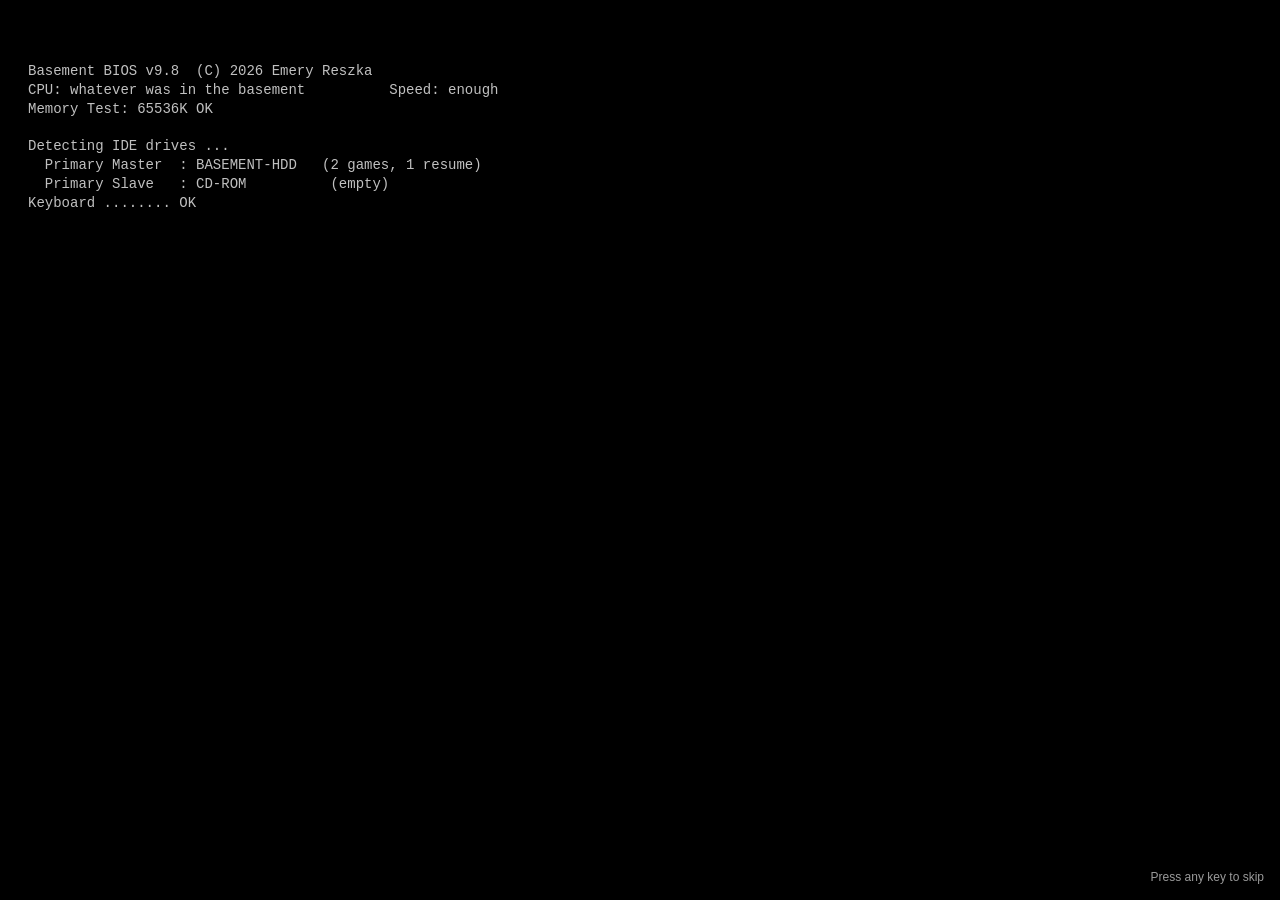
==== commit 3c4e0583: "Add the townspeople, menus and HUD to the Project Beta dev log - Oct 17: NPC routines on one world c" ====
--- a/desktop.html
+++ b/desktop.html
@@ -361,6 +361,8 @@
               <div class="box"><b>[dev log]</b>
                 <ul>
                   <li><a href="#beta">&laquo; Back to Beta</a></li>
+                  <li><a href="#dev-npcs">The townspeople</a></li>
+                  <li><a href="#dev-menus">Menus and HUD</a></li>
                   <li><a href="#dev-patterns">Bullet patterns</a></li>
                   <li><a href="#dev-crafting">Crafting</a></li>
                   <li><a href="#dev-depth">Walking behind things</a></li>
@@ -379,14 +381,37 @@
               <p>Newest first. Every number here was measured, mostly by small tools I wrote to render or count the world without opening the game. Pictures come from those same tools.</p>
 
               <!-- draft: Emery to confirm -->
+              <section id="dev-npcs">
+                <h2>Oct 17: A town that keeps its own hours</h2>
+                <div class="shots devshot"><a href="img/beta-npcs.png"><img src="img/beta-npcs.png" width="776" height="272" loading="lazy" alt="A lineup of 34 small pixel art townspeople facing forward, among them a sailor, a baker, a doctor, a grandmother and a woodcutter"></a></div>
+                <p>The first town has people in it now, and they have somewhere to be. The woodcutter walks to the nearest standing tree, chops it from the side, moves on when it falls, and goes home to bed at night. The mother cooks for an hour, then queues at the book shop behind the grandmother and walks home. The fisher, the courier and the gardener each have their own day, and at night most of them go to bed.</p>
+                <div class="shots devshot"><a href="img/beta-npc-day.png"><img src="img/beta-npc-day.png" width="1288" height="968" loading="lazy" alt="Four scenes: the woodcutter chopping at the edge of a forest, the gardener watering a tree by the road, a queue at the book shop desk, and two townspeople asleep in their beds"></a></div>
+                <div class="hard"><h3>One clock for everything</h3><p>The world runs on a single clock, a 30-minute day that stops in menus, conversations and battles, so nobody walks off while you're reading. Routines share one pathfinder that prefers the trails. Each routine has its own headless check that plays through the day, confirming that nobody walks through a wall, that everyone turns up where they should, and that saving mid-errand and loading puts them back where they were.</p></div>
+                <div class="shots devshot"><a href="img/beta-npc-talk.png"><img src="img/beta-npc-talk.png" width="640" height="480" loading="lazy" alt="Talking to the book shop clerk: a speech box reading 'Just restocking shelfs, need anything?' with three answers to pick from"></a></div>
+                <p class="shot-note">Above: the woodcutter, the gardener, a queue at the book shop and two sleepers, then a conversation. People turn to face you when you talk, and some let you choose what to say.</p>
+              </section>
+
+              <!-- draft: Emery to confirm -->
+              <section id="dev-menus">
+                <h2>Oct 15 to 17: Menus and the HUD</h2>
+                <div class="shots devshot"><a href="img/beta-menus.png"><img src="img/beta-menus.png" width="1288" height="968" loading="lazy" alt="Four menu screens: the item list, a weapon recipe with its upgrades and costs, the book shop selling a scythe book for 500 gold, and the rewards after a battle with an icon for each item"></a></div>
+                <p>The TAB menu, the book shop and the end of a battle all share one look now: the game's own cursor, a blinking arrow when a list goes on, and an icon beside every item. A recipe shows what it upgrades and what it still costs as a row of icons joined by plus signs. Things you make once and things you use up sit in separate columns, so a long list stays readable.</p>
+                <div class="shots devshot"><a href="img/beta-hud.png"><img src="img/beta-hud.png" width="1288" height="480" loading="lazy" alt="Two screens side by side: walking outside the starting house with health, level and EXP at the top, and a boss fight against Olgoi-Khorkhoi with its name and health bar at the top right"></a></div>
+                <p class="shot-note">Above: health, level and EXP stay at the top while you explore, and a boss adds its own name and health bar. Unlike the rest of this log, the menu and HUD shots are captured from the running game.</p>
+              </section>
+
+              <!-- draft: Emery to confirm -->
               <section id="dev-patterns">
                 <h2>Oct 7: Bullet patterns, EXP and the dungeons' outsides</h2>
                 <p>Enemies 04 to 12, from Lili to Ebigane, each got their own bullet pattern. New kinds of bullet came with them: mines that wait before they go off, boomerangs that come back, and shots that speed up or slow down. Volleys are fired in shapes too: blossoms, eyes, leopard spots and pentagrams. Some enemies fire on a breath frame of their idle animation, so you can read the attack coming.</p>
                 <div class="hard"><h3>Scoring a fight</h3><p>A hit now costs a whole bar of health and is clearly shown, and you can switch weapons mid-fight. EXP is a score of the fight: hits landed, bullets grazed and enemies defeated all count, and mining pays some too. Enough of it levels you up.</p></div>
                 <div class="shots devshot"><a href="img/beta-graveyard.png"><img src="img/beta-graveyard.png" width="1408" height="960" loading="lazy" alt="A fenced graveyard with rows of gravestones and a small mausoleum at the back"></a></div>
                 <p>Every dungeon now looks like where you came in. Ruins, pyramids and barrows have their own walls inside, doors and ladders lead between floors, and houses and the book shop have interiors.</p>
+                <div class="shots devshot"><a href="img/beta-house.png"><img src="img/beta-house.png" width="960" height="512" loading="lazy" alt="Inside the starting house: a red brick back wall with two windows, a plank floor, a chest of drawers and a low bed, with the door on the left wall"></a></div>
+                <div class="shots devshot"><a href="img/beta-bookshop.png"><img src="img/beta-bookshop.png" width="960" height="512" loading="lazy" alt="Inside the book shop: a wall of shelves full of red and blue books, a low counter and two small bookcases on a plank floor"></a></div>
+                <div class="shots devshot"><a href="img/beta-houses.png"><img src="img/beta-houses.png" width="968" height="520" loading="lazy" alt="Four more house interiors, each with its own brick and wall colours: a bedroom, a kitchen with a counter and stove, a sitting room with a green sofa, rug and bookcase, and a room with a red sofa and a bed"></a></div>
                 <div class="shots devshot"><a href="img/beta-stonehenge.png"><img src="img/beta-stonehenge.png" width="1408" height="960" loading="lazy" alt="A ring of standing stones around a stairway down, between a forest and a snowfield"></a></div>
-                <p class="shot-note">Above: a graveyard's mausoleum, and stonehenge with its stairway down. The gravestones and the fence can both be broken.</p>
+                <p class="shot-note">Above: a graveyard's mausoleum, the inside of the starting house, the book shop and four of the other houses, and stonehenge with its stairway down. The gravestones and the fence can both be broken.</p>
               </section>
 
               <!-- draft: Emery to confirm -->
@@ -464,7 +489,7 @@
               <div class="ring"><b>The Basement Webring</b><nav aria-label="Webring"><a href="#alpha" data-ring="prev">&laquo; Previous</a> <a href="#portal" data-ring="rand">Random</a> <a href="#links" data-ring="next">Next &raquo;</a> <a href="#portal">List sites</a></nav></div>
             </main>
           </div>
-          <div class="foot"><p class="lastupd">Last updated: 10/7/2026. The source for all of this is on <a href="https://github.com/eareszka/C-game" target="_blank" rel="noopener">GitHub</a>.</p><p><a href="#beta">Back to Beta</a> &middot; <a href="#portal">Back to the Zone</a></p></div>
+          <div class="foot"><p class="lastupd">Last updated: 10/17/2026. The source for all of this is on <a href="https://github.com/eareszka/C-game" target="_blank" rel="noopener">GitHub</a>.</p><p><a href="#beta">Back to Beta</a> &middot; <a href="#portal">Back to the Zone</a></p></div>
         </div>
       </article>
 
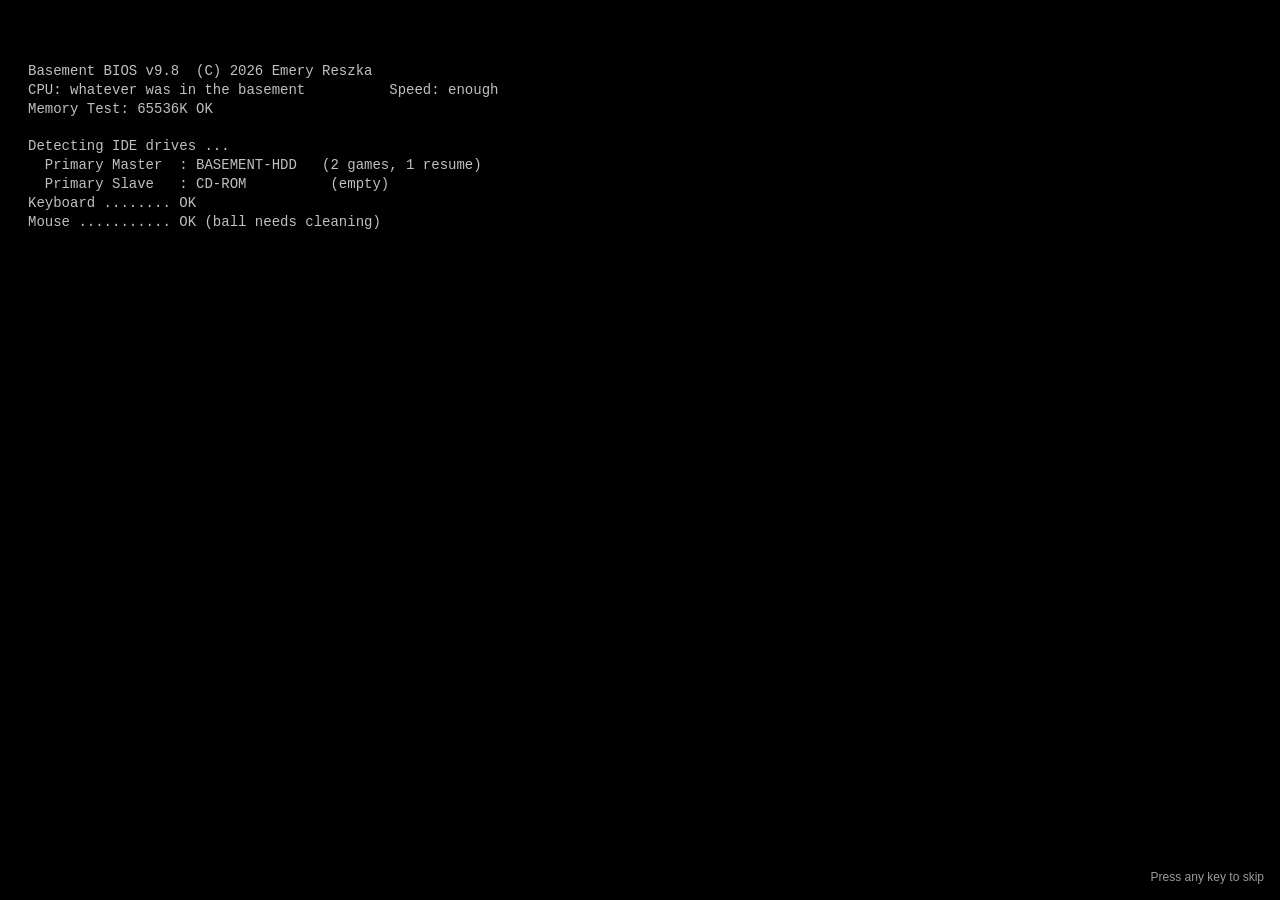
==== commit d6c04c9e: "Bring the site in line with the current resume Update the resume PDF and LinkedIn URL, describe Puls" ====
--- a/desktop.html
+++ b/desktop.html
@@ -502,7 +502,7 @@
             <li><a href="index.html">My professional site</a>: my résumé and my software projects.</li>
             <li><a href="Emery_Reszka_Resume.pdf" target="_blank" rel="noopener">Résumé (PDF)</a></li>
             <li><a href="https://github.com/eareszka" target="_blank" rel="noopener">github.com/eareszka</a>: my source code.</li>
-            <li><a href="https://www.linkedin.com/in/emery-reszka-a18336251/" target="_blank" rel="noopener">LinkedIn</a></li>
+            <li><a href="https://www.linkedin.com/in/emery-reszka/" target="_blank" rel="noopener">LinkedIn</a></li>
             <li><a href="https://www.youtube.com/@EmeryReszka" target="_blank" rel="noopener">YouTube</a>: also playable in Media Player on the desktop.</li>
             <li><button type="button" data-open="w-mail" class="sitenav" style="border:0;background:none;padding:0;text-decoration:underline;font:inherit;color:#0000ff">EmeryReszka@outlook.com</button></li>
           </ul>
@@ -570,11 +570,12 @@
 =============================
 
 LANGUAGES
-  Python, Java, C, TypeScript, JavaScript, SQL, R, HTML
+  Python, TypeScript, JavaScript, Java, C++, SQL, HTML/CSS
 
 FRAMEWORKS AND TOOLS
-  Django, React Native with Expo, PyTorch, SDL2, PyInstaller,
-  Git, Linux under WSL, Win32 API, REST APIs, JSON
+  React Native with Expo, Node.js, Django, PyTorch, SDL2,
+  Claude API, Ollama, Docker, Fly.io, Supabase, Git, Linux,
+  Win32 API, PyInstaller
 
 CONCEPTS AND PRACTICE
   Object-oriented programming, data structures and algorithms,
@@ -614,7 +615,7 @@
         <button class="tb" type="submit"><svg><use href="#i-mail"/></svg><span>Send</span></button>
         <span class="sep" style="width:2px;align-self:stretch;margin:3px;box-shadow:var(--groove)"></span>
         <a class="tb" href="https://github.com/eareszka" target="_blank" rel="noopener"><svg><use href="#i-folder"/></svg><span>GitHub</span></a>
-        <a class="tb" href="https://www.linkedin.com/in/emery-reszka-a18336251/" target="_blank" rel="noopener"><svg><use href="#i-globe"/></svg><span>LinkedIn</span></a>
+        <a class="tb" href="https://www.linkedin.com/in/emery-reszka/" target="_blank" rel="noopener"><svg><use href="#i-globe"/></svg><span>LinkedIn</span></a>
         <a class="tb" href="https://www.youtube.com/@EmeryReszka" target="_blank" rel="noopener"><svg><use href="#i-media"/></svg><span>YouTube</span></a>
       </div>
       <div class="mailhead">
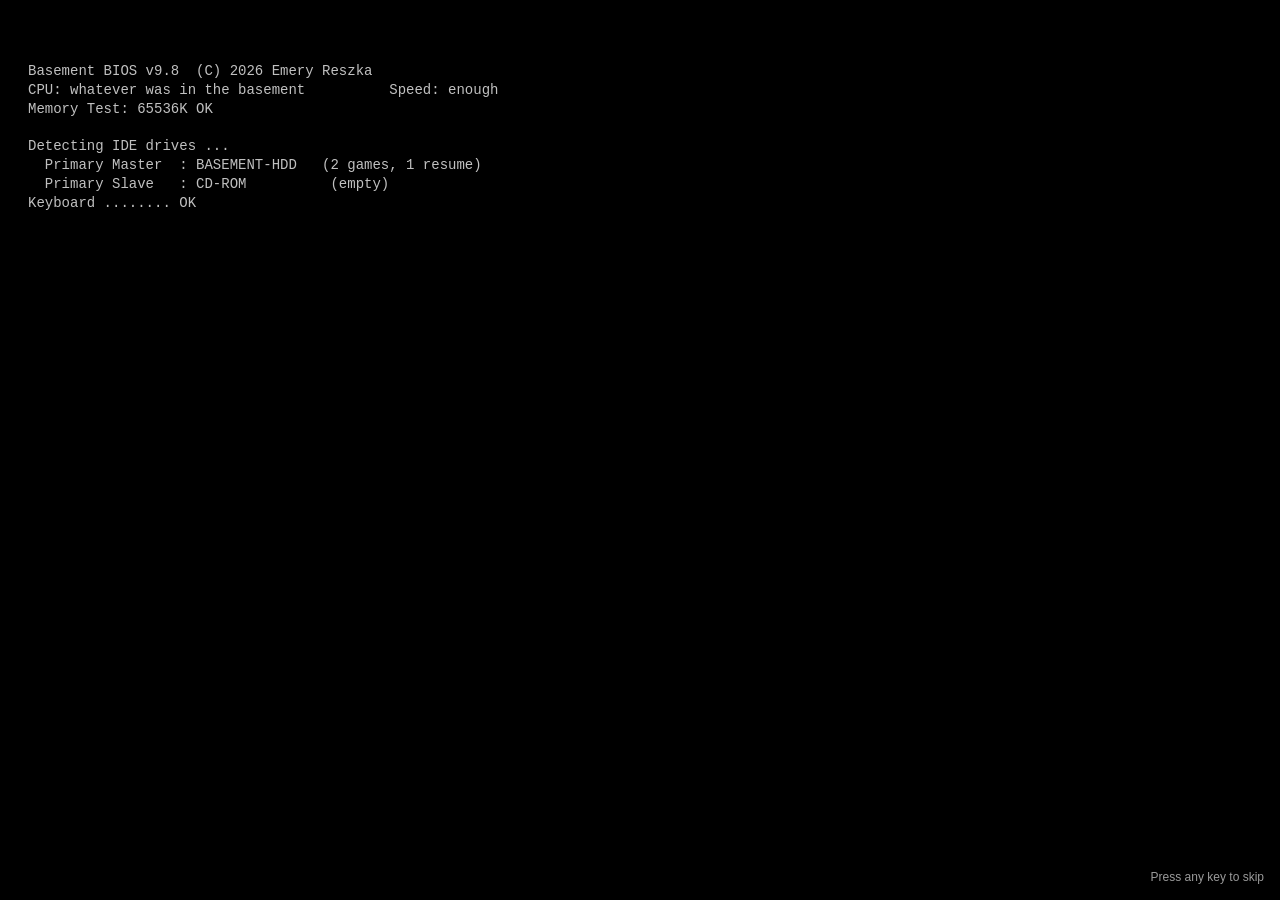
==== commit 7ff4ffcd: "Give the UPS job its start and end months Co-Authored-By: Claude Opus 5.5 (1M context) <noreply@anth" ====
--- a/desktop.html
+++ b/desktop.html
@@ -596,7 +596,7 @@
     Jun - Aug 2026. Supervised swimmers and kept the pool
     areas safe for student athletes and campers.
   Preloader, UPS, Elm Grove
-    2023 - 2025. Loaded packages onto delivery trucks in
+    Sep 2023 - May 2025. Loaded packages onto delivery trucks in
     route order, during the school year, around classes
     and Division I training.
 
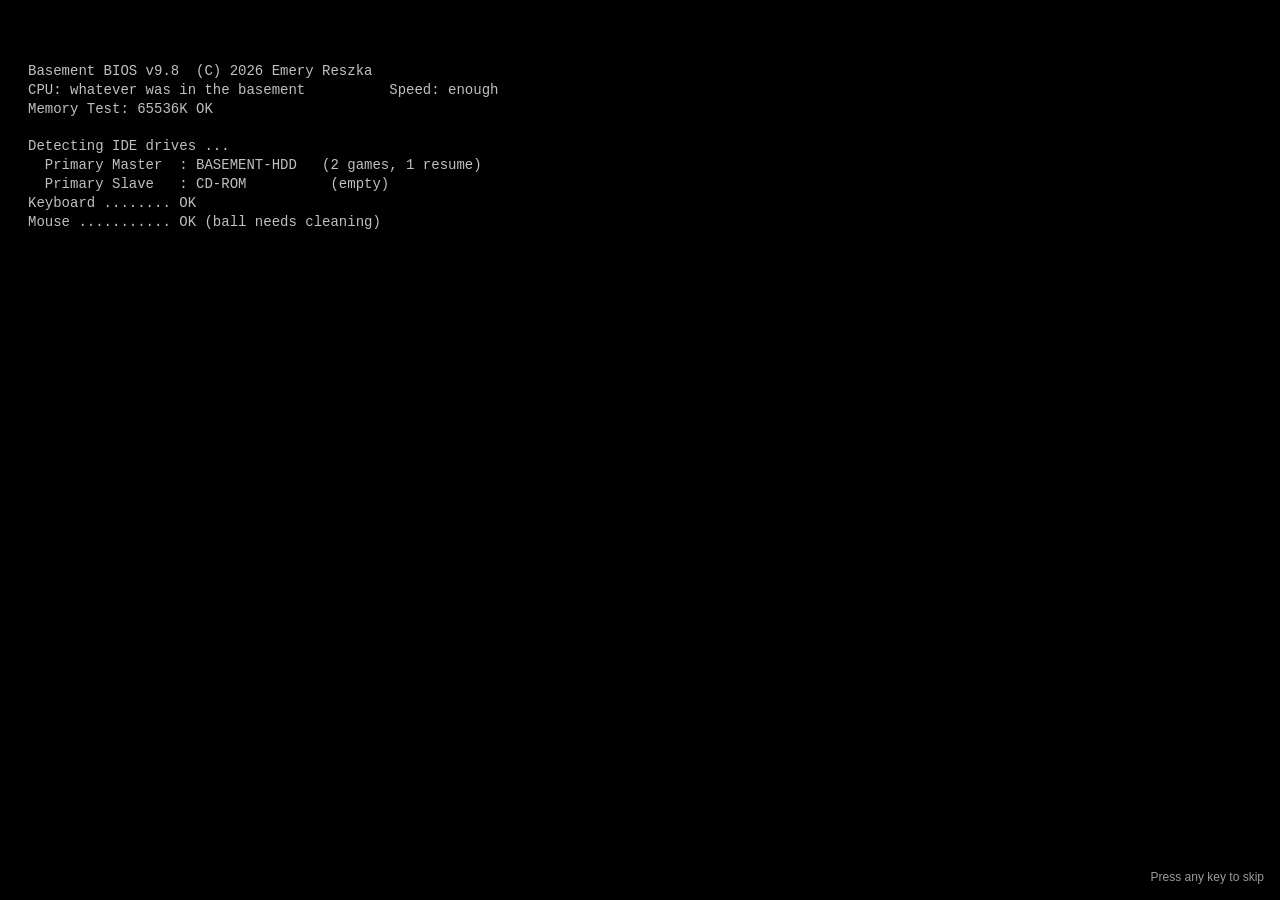
==== commit a7d666e2: "Add the props, sprite style and lost-dog intro to the Project Beta dev log Four new entries, drafted" ====
--- a/desktop.html
+++ b/desktop.html
@@ -361,6 +361,10 @@
               <div class="box"><b>[dev log]</b>
                 <ul>
                   <li><a href="#beta">&laquo; Back to Beta</a></li>
+                  <li><a href="#dev-intro-hand">The hand</a></li>
+                  <li><a href="#dev-intro-night">The foggy night</a></li>
+                  <li><a href="#dev-sprite-rule">One sprite style</a></li>
+                  <li><a href="#dev-props">Props and minis</a></li>
                   <li><a href="#dev-npcs">The townspeople</a></li>
                   <li><a href="#dev-menus">Menus and HUD</a></li>
                   <li><a href="#dev-patterns">Bullet patterns</a></li>
@@ -381,6 +385,60 @@
               <p>Newest first. Every number here was measured, mostly by small tools I wrote to render or count the world without opening the game. Pictures come from those same tools.</p>
 
               <!-- draft: Emery to confirm -->
+              <section id="dev-intro-hand">
+                <h2>Nov 8 to 9: The hand, and the morning after</h2>
+                <div class="shots devshot"><a href="img/beta-intro-shore.png"><img src="img/beta-intro-shore.png" width="1288" height="968" loading="lazy" alt="Four night scenes on the starting island, all tinted dark blue and walled in by grey dithered fog: the boy stepping out of his house, the dog barking at a page that has landed by the shore, a huge black hand rising out of the sea behind the dog, and the hand reaching down over the boy, who lies on the grass"></a></div>
+                <p>This entry finishes the intro. The dog runs to the north shore and barks at nothing. When you get within seven tiles, a page drifts down out of the air, swaying, and lands in front of its nose. The dog circles it, barking at it from every side, and only then can you pick it up. The note reads: <i>"Tonight the last pet is taken. Tomorrow something new takes its place."</i></p>
+                <p>A moment after you read it, a hand comes up out of the sea. It's enemy 44, Itqiirpak, drawn at the same size as its real fight but filled solid black, and cut off at the waterline as it rises over three seconds. It breathes, then opens every mouth on its palm at once. The dog turns and barks at it, and the boy can't move. The water fits: in its lore, 44 comes out of the water.</p>
+                <div class="shots devshot"><a href="img/beta-intro-fight.png"><img src="img/beta-intro-fight.png" width="1288" height="480" loading="lazy" alt="Two battle screens: a faint black hand at the top of a black arena, with a large pink outline of a hand closing around the player near the bottom and an enemy name of three question marks; then the same arena with a GAME OVER box"></a></div>
+                <div class="hard"><h3>A fight you're meant to lose</h3><p>The battle has an intro mode now: 3 bars of health, no bombs, no contact damage, and the enemy's name shows as "???". Itqiirpak opens with a grasp you can't dodge, an outline of a hand that closes on you. It repeats the grasp until you use a bomb, and you don't have one, so the third hit ends it. Bombs were reworked for this: X now spends one and clears every enemy bullet on screen, and nothing else. That's the way out of this exact attack later on. I also found that two overlapping bullets could take two bars in a single frame. Now you can only be hit once per frame.</p></div>
+                <p>However the fight ends, the night is over. Back on the map, the boy lies out cold where he stood. The hand reaches down over the shore, closes on the dog and carries it off north, its barking getting fainter. Then the screen goes black.</p>
+                <div class="shots devshot"><a href="img/beta-intro-morning.png"><img src="img/beta-intro-morning.png" width="1288" height="480" loading="lazy" alt="A black screen reading THE NEXT MORNING, then the boy's bedroom in daylight: the plant and a chest back by the wall, no dog bed and no bowl, and the boy getting out of bed"></a></div>
+                <p>He wakes up in the everyday version of his room. The plant and the chest are back where the dog's bed and bowl were, as if the dog had never lived there. The curtains stay shut until he goes outside. On his first step out he stands still while the night lifts to day and the fog thins away a step at a time, and then the game is yours.</p>
+                <div class="hard"><h3>Making it the real start</h3><p>NEW GAME now opens on the intro: asleep at home, on foot, with every story flag cleared, so the opening chest is closed again even over an old save. The intro resets fully every time it starts, so a second new game in the same session plays the night from the beginning. You start with 3 bars of health instead of 12, and level-ups still add more. SAVE answers "NOT NOW" during the night, so the intro always plays from the start. Once it's over, "Where's my dog?" is a talk option with everyone who isn't busy. Talk menus now take up to four choices, with the person's own topic first. Nobody on the island remembers the dog. They're surprised to hear he ever had one.</p></div>
+                <p class="shot-note">Above: the shore, the fight and the morning. These were captured from the running game, using the intro's test starts (<code>INTRO_OUTSIDE=note</code>, <code>hand</code> and <code>taken</code>), which drop you in partway through the night.</p>
+              </section>
+
+              <!-- draft: Emery to confirm -->
+              <section id="dev-intro-night">
+                <h2>Nov 7 to 8: A foggy night, and a reason to leave home</h2>
+                <p>The game has a story now, or at least its spine. The world's script is written somewhere above it, and the pages fall into the world as notes. One night the writers take the boy's dog. He's the only one who remembers it, so he sets out to get it back. Most of the rest of the story is still undecided, and I'm keeping it off this page.</p>
+                <div class="shots devshot"><a href="img/beta-night-mock.png"><img src="img/beta-night-mock.png" width="1800" height="992" loading="lazy" alt="The north half of the starting island, twice: on the left in daylight, with the house, a dirt path, forest and the sea; on the right the same view at night, dark blue and teal, with everything outside a bottle-shaped path from the house to the shore hidden under grey dithered fog"></a></div>
+                <p>The intro happens on the north half of the starting island. I drew the area by hand as a mask, where each pixel is a quarter of a tile, starting from the fixed corner of the first town. Everything outside it is hidden under a wall of fog, and the boy slides along its edge instead of walking in. That keeps him on the path between his house and the shore.</p>
+                <div class="hard"><h3>Night and fog, two passes</h3><p>Night is a single pass over the finished frame: every pixel is multiplied by one colour and then has another added. Tiles, sprites and townspeople all darken together, and no art needs a night version. The fog is drawn over the map tile by tile. Each tile's density is its distance to the nearest open tile, in four steps, and each step is a 4&times;4 Bayer dither in 2-pixel dots. That gives it a hard, NES-style edge instead of a soft blur. In the morning the fog drops one step at a time, so it thins out instead of fading.</p></div>
+                <div class="shots devshot"><a href="img/beta-dog.png"><img src="img/beta-dog.png" width="720" height="448" loading="lazy" alt="The boy beside four views of a small dark brown French bulldog with bat ears, front, back and both sides, shown once in daylight colours and once under the night tint"></a></div>
+                <p>The dog is a small dark brown French bulldog with four views. It walks with the same bounce as the boy, and when it's idle it either pants or, from behind, wags its tail. It follows the boy along his own footsteps, both indoors and out. It keeps a short trail of where he's been, so it goes around corners the way he did instead of cutting through walls.</p>
+                <div class="shots devshot"><a href="img/beta-intro-room.png"><img src="img/beta-intro-room.png" width="1288" height="480" loading="lazy" alt="The boy's bedroom twice. At night, tinted dark blue: the boy asleep with Z's above his bed and the dog asleep in a round bed by the wall. Then the same room with the lights up, the boy standing on the floor and the dog gone"></a></div>
+                <p>The night has its own version of room 0. The dog's bed sits where the plant usually is, and its bowl sits where the opening chest usually is. The boy and the dog both sleep with Z's above them, and you can't move. After two seconds the dog wakes with a start, looks around and runs out the door, the same way a townsperson leaves a room. A second later the boy stirs, hops out of bed, and the lights come up slowly. Outside, the dog is already well up the path, running north. The day clock stands still for the whole intro, so nobody in town wanders over to the house.</p>
+                <div class="hard"><h3>The opening chest</h3><p>The boy now starts with no weapon, and he can't swing or shoot without one. On the morning after, the chest by the plant holds 2 wood, 3 stone and the knife book, with the line "Someone left these out for you." That's enough to make your first weapon. The chest opens once per game. Its flag went into an unused padding byte in the story flags, so old saves keep their layout. The MAKE menu now also hides recipes whose book you don't own yet.</p></div>
+                <p class="shot-note">Above: the mock-up made before any code was written, day against night; the dog's sheet by day and by night; and the room on the night, captured from the game before and after the lights come up.</p>
+              </section>
+
+              <!-- draft: Emery to confirm -->
+              <section id="dev-sprite-rule">
+                <h2>Nov 4 to 6: One rule for every enemy sprite</h2>
+                <div class="shots devshot"><a href="img/beta-nes-board.png"><img src="img/beta-nes-board.png" width="1280" height="570" loading="lazy" alt="A style board on black: a row of small creatures (rabbits, a pig, a cobra on a coil, a winged serpent, a deer), then medium ones (a grey horse, a winged beast, a pale antlered spirit), and two large ones: an armoured figure with a feather crest and a purple axe, and a pink hand with a mouth in its palm and mouths on its fingertips"></a></div>
+                <p>The battle sprites had drifted. They were drawn over two months, some by hand, some from Python generators and some from other tools, and side by side they looked like they came from different games. So I picked the 26 sprites I liked best, put them on one board, and wrote down what they have in common. The result is a single page that every enemy sprite now has to pass.</p>
+                <p>It's NES style at every size: flat colours, a black outline, and every pixel placed on purpose. A big enemy is built the same way as a small one, from distinct closed parts at the same 1-pixel scale as the player. A bigger sprite gets more parts, not bigger plain areas. No pattern repeats exactly: scales and plates change size and spacing, and some are left out. Art is never scaled, and the game draws every sprite at 2&times;.</p>
+                <div class="hard"><h3>Size by tier</h3><p>An enemy's size now comes from its tier, and each tier starts just above the one before it. Starters are 20 pixels on their longer side, low tier is 21 to 31, medium is 33 to 44, and so on up through the elite tier at 81 to 96. Bosses run from 100 pixels up to 280. Within a tier, how big the creature is in its lore decides where it falls in the range. The frame has to fit the drawing closely, because the hit circle comes from the frame's size.</p></div>
+                <p>Then I went back through the roster. Seventy-two sprites were redrawn to the rule and are now in the game as still images while their animations get redone. The old drafts and before-and-after copies, hundreds of files, were deleted. Reference images showing other artists' work are now kept out of the repo.</p>
+                <p class="shot-note">Above: the style board. The armoured figure is 34 Anaye, the pick the other sprites borrow from most. The hand is 44, Itqiirpak, which comes back in the two entries above.</p>
+              </section>
+
+              <!-- draft: Emery to confirm -->
+              <section id="dev-props">
+                <h2>Oct 27: Something to find in every biome</h2>
+                <div class="shots devshot"><a href="img/beta-props-green.png"><img src="img/beta-props-green.png" width="1544" height="904" loading="lazy" alt="Four overworld views: a desert with a saguaro, a barrel cactus and a dead shrub; a desert trail with a covered wagon, a signpost and a cow skull; a forest edge with a lean-to, a woodpile and fallen logs; and a forest clearing of grey Mayan stone ruins and carved pillars"></a></div>
+                <p>Outside the towns, the land between dungeons was empty: grass, sand or snow, then trees, then more of the same. Now every biome has props. There are 59 kinds, laid out in themed groups that never mix. The desert gets cactus stands, rock outcrops and old trails with wagons and skulls. The forest gets deadfall, abandoned camps and undergrowth. The plains get farms and Mayan ruins, and the ruins ring the step pyramids.</p>
+                <div class="shots devshot"><a href="img/beta-props-cold.png"><img src="img/beta-props-cold.png" width="1544" height="904" loading="lazy" alt="Four more views: a snowfield with an expedition tent, a sled and a snowman beside a rock plateau; a mammoth skull and tusks half buried in snow; a wasteland of dark red earth with a cluster of small red volcanoes; and a wasteland with bones and grey rubble below a rock ledge"></a></div>
+                <p>Snow and the wasteland got props later the same day. Snow has ice spires, lost expeditions and mammoth bones, and the wasteland has volcano fields, rubble and remains. The desert's ground was redrawn as plain sand, and there's a new void ground, which the wasteland's rivers and pools are now made of. The tumbleweed is the only prop that isn't placed: it blows across the desert instead.</p>
+                <div class="hard"><h3>Everything breaks</h3><p>Every prop can be broken for item drops, one blow per swing, and broken props stay broken: the cells are recorded the same way chopped trees are. A check tool, <code>propcheck</code>, builds a world and hits one prop of each kind with a club until it breaks. It confirms each prop took the number of blows its table says, that every cell is gone and stays gone, and that it paid out exactly its drops. Group placement is also tested: on seed 387, desert groups are 31 tiles apart on average, forest groups 38, and no farm comes within 70 tiles of a ruin. Changing the world's contents meant raising the world-generation version. Saves record which version they were played in, and the title screen refuses a save from an older world instead of loading it into a different one.</p></div>
+                <div class="shots devshot"><a href="img/beta-minis.png"><img src="img/beta-minis.png" width="1380" height="585" loading="lazy" alt="Seventy small overworld enemy sprites lined up on grass: rabbits, a red dragon, bats, a hippo in a pool, a spider-legged lion, an elephant, a shark with crab claws, a polar bear, a crocodile, a turtle and more"></a></div>
+                <p>The enemies that chase you on the map got their own small sprites too, every finished one up to 77, Hoga. Before this, a chaser was just its battle sprite shrunk down. Each mini is a hand-drawn grid, with views generated in PixelLab as a starting point. They each move in their own way: some roll, some drift, some streak towards you, fliers hover, and the Asp was reworked to slither.</p>
+                <p class="shot-note">Above: the fullest group of eight themes on seed 387, rendered by the <code>shot</code> tool at each group's coordinates. Then the first frame of every map mini, at 3&times;.</p>
+              </section>
+
+              <!-- draft: Emery to confirm -->
               <section id="dev-npcs">
                 <h2>Oct 17: A town that keeps its own hours</h2>
                 <div class="shots devshot"><a href="img/beta-npcs.png"><img src="img/beta-npcs.png" width="776" height="272" loading="lazy" alt="A lineup of 34 small pixel art townspeople facing forward, among them a sailor, a baker, a doctor, a grandmother and a woodcutter"></a></div>
@@ -489,7 +547,7 @@
               <div class="ring"><b>The Basement Webring</b><nav aria-label="Webring"><a href="#alpha" data-ring="prev">&laquo; Previous</a> <a href="#portal" data-ring="rand">Random</a> <a href="#links" data-ring="next">Next &raquo;</a> <a href="#portal">List sites</a></nav></div>
             </main>
           </div>
-          <div class="foot"><p class="lastupd">Last updated: 10/17/2026. The source for all of this is on <a href="https://github.com/eareszka/C-game" target="_blank" rel="noopener">GitHub</a>.</p><p><a href="#beta">Back to Beta</a> &middot; <a href="#portal">Back to the Zone</a></p></div>
+          <div class="foot"><p class="lastupd">Last updated: 11/09/2026. The source for all of this is on <a href="https://github.com/eareszka/C-game" target="_blank" rel="noopener">GitHub</a>.</p><p><a href="#beta">Back to Beta</a> &middot; <a href="#portal">Back to the Zone</a></p></div>
         </div>
       </article>
 
